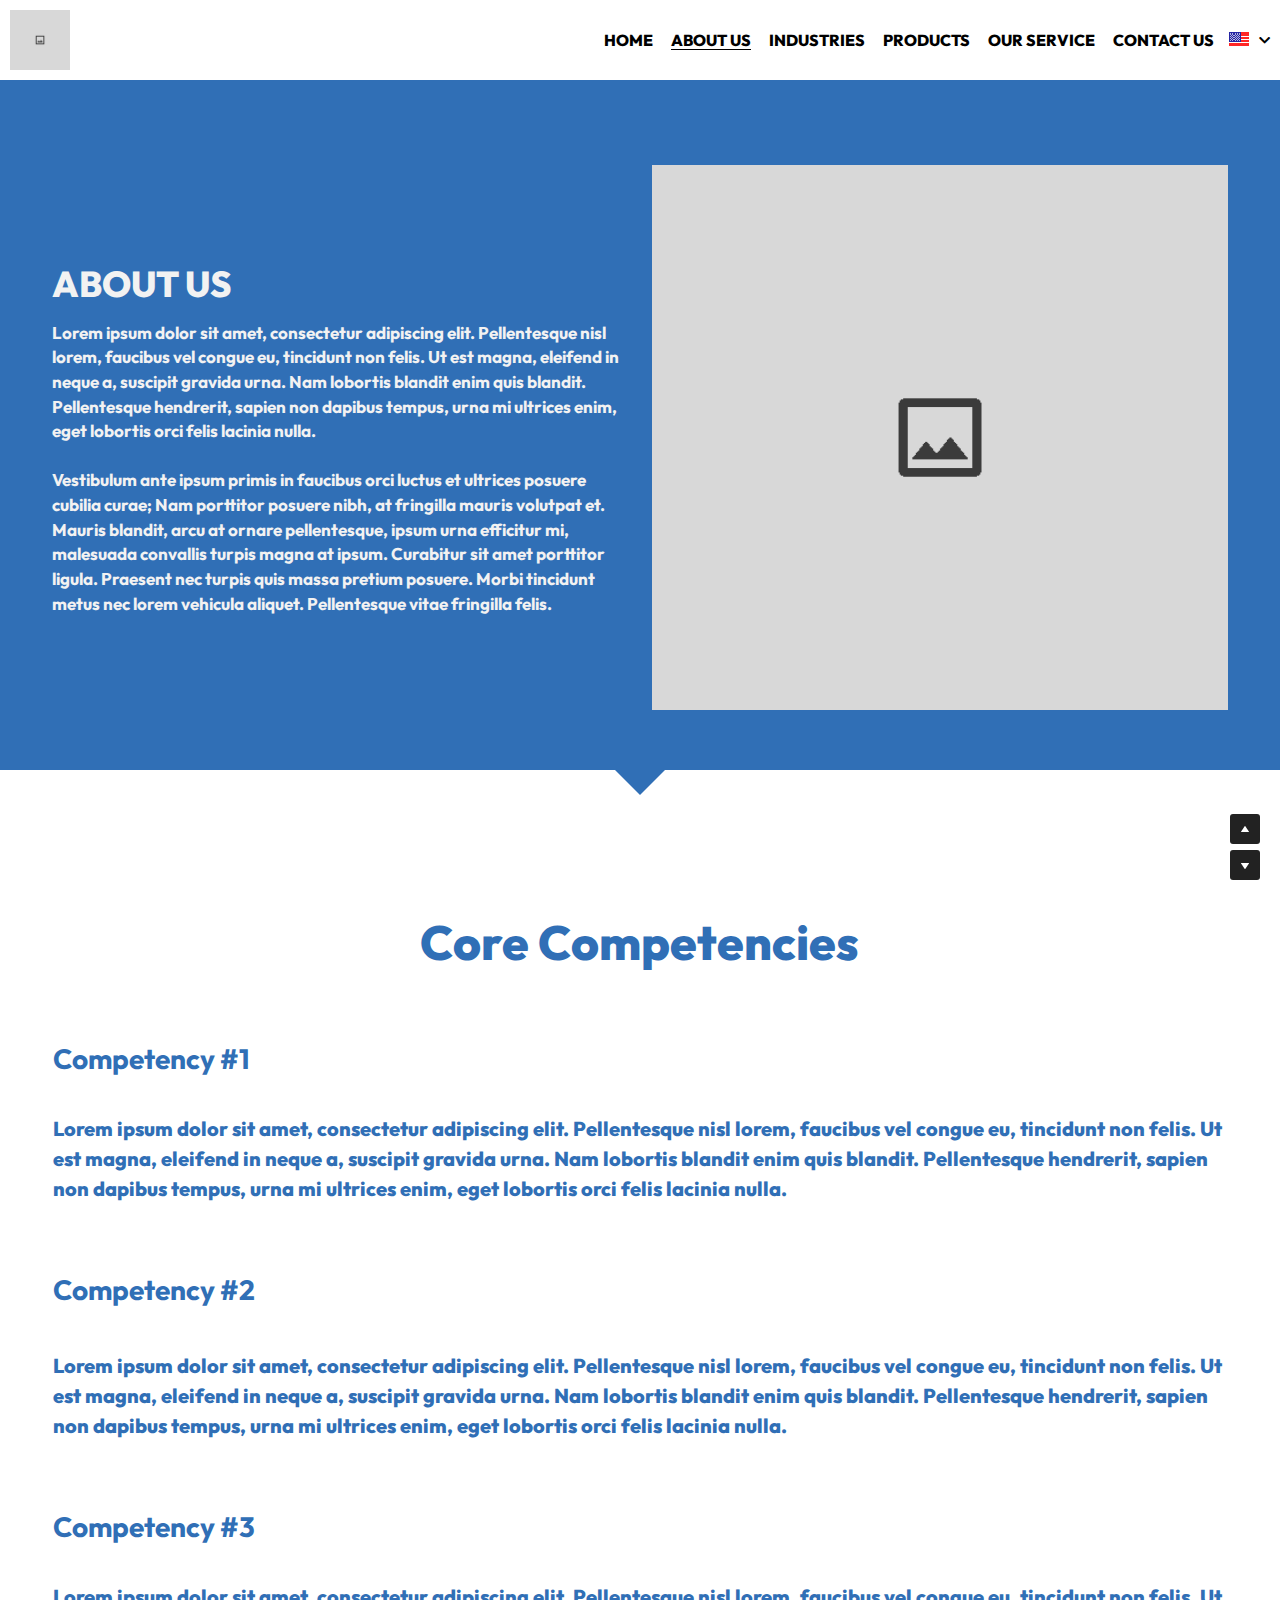
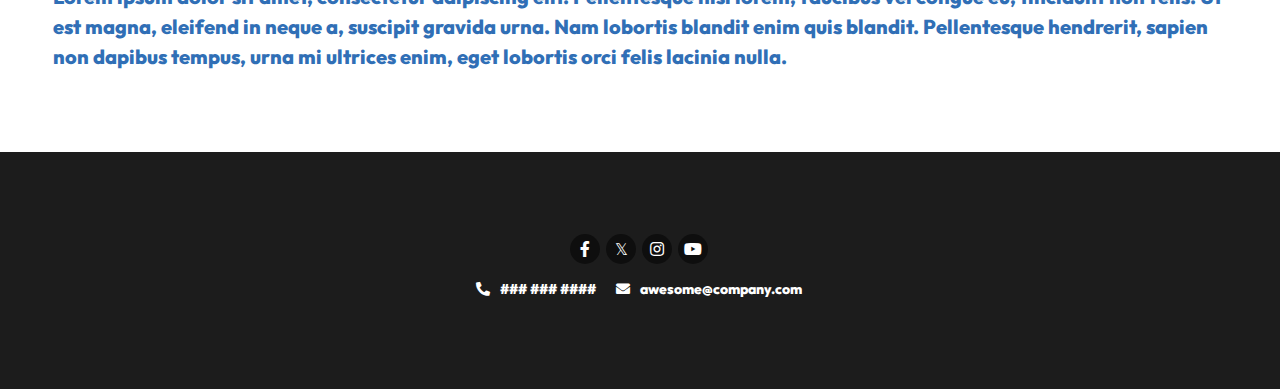
==== about-us.html @ c6595196 "Add home and about us page" ====
<!DOCTYPE html>
<html lang="en">
<head>
<meta charset=utf-8>
<title>ABOUT US - AWESOME COMPANY</title>
<meta content="width=device-width,initial-scale=1.0,user-scalable=yes,minimum-scale=1.0,maximum-scale=3.0" id=viewport name=viewport>
<link rel="stylesheet" href="fonts.css">
<link rel="stylesheet" href="base.css">
<style>
.s-s6-wrapper .s-section .s-row .s-row-content .s-col.col-6 {
width: 50%;
transition: all 0.2s ease-in;
}

.s-s6-wrapper
.s-section
.s-row
.s-row-content
.s-col
.col-list.col-align-center {
-webkit-justify-content: center;
justify-content: center;
}


.s-s6-wrapper
.s-section
.s-row
.s-row-content
.s-col
.col-list
.s-element
.s-element-content
.s-block
.s-ratio-box {
max-width: 100%;
}

@media only screen and (max-width: 727px) {
.s-s6-wrapper .s-section .s-row .s-row-content {
display: inline-block;
width: 100%;
}
.s-s6-wrapper .s-section .s-row .s-row-content .s-col.col-6 {
width: 100%;
}
}

#s-content h2 {
font-size: 36px;
}
#s-content h1,
#s-content h2,
#s-content h4 {
line-height: inherit;
font-weight: inherit;
}
#s-content .s-component.s-text .s-text-font-size-over-default,
#s-content .s-component.s-text .s-text-font-size-over-default span {
line-height: 1.5;
}
#s-content .s-component.s-text .s-text-font-size-over-default span strong {
line-height: inherit;
}
#s-content .s-component.s-text .s-text-font-size-over-40,
#s-content .s-component.s-text .s-text-font-size-over-40 span {
line-height: 1.3;
}
@media only screen and (max-width: 728px) {
#s-content .s-component.s-text .s-text-font-size-over-40,
#s-content .s-component.s-text .s-text-font-size-over-40 span {
font-size: 40px !important;
line-height: 1.25;
}
}
@media only screen and (max-width: 479px) {
#s-content h2 {
font-size: 24px;
}
}
.s-text .s-component-content {
word-wrap: break-word;
}
.s-text .s-component-content strong {
font-weight: 700;
}



.s-ratio-box img {
position: absolute;
top: 0;
left: 0;
height: 100%;
display: block;
}

@media only screen and (min-width: 728px) {
#s-content .s-section .vertical-align-middle {
display: -webkit-flex;
display: flex;
}
#s-content .s-section .vertical-align-middle > div.s-col {
-webkit-align-self: center;
align-self: center;
}
}

.s-component.s-social-media ul.s-social-media-buttons .s-social-media-button {
display: inline-block;
zoom: 1;
vertical-align: top;
}
.s-component.s-social-media ul.s-social-media-buttons .s-social-icon {
text-align: center;
color: #fff;
background: rgba(0, 0, 0, 0.3);
text-shadow: none;
border-radius: 2px;
}
.s-component.s-social-media
ul.s-social-media-buttons
.s-social-media-button.s-type-link {
padding: 3px;
}
.s-component.s-social-media
ul.s-social-media-buttons
.s-social-media-button.s-type-link
.s-social-icon {
width: 30px;
height: 30px;
line-height: 30px;
font-size: 16px;
}
.s-component.s-social-media ul.s-social-media-buttons .s-social-icon {
display: -webkit-flex;
display: flex;
-webkit-justify-content: center;
justify-content: center;
-webkit-align-items: center;
align-items: center;
}
.s-component.s-social-media .social-media-contact-list-wrap {
margin: 10px -10px 0;
}
.s-component.s-social-media
.social-media-contact-list-wrap
.social-media-contact-item {
display: -webkit-inline-flex;
display: inline-flex;
margin: 0 10px 10px;
font-size: 14px;
word-break: break-all;
gap: 10px;
}
@media only screen and (max-width: 727px) {
.s-nav {
display: none;
}
}
@media only screen and (max-width: 727px) {
}

@media only screen and (max-width: 727px) {
.navigation-buttons,
.navigation-buttons span.next,
.navigation-buttons span.prev {
display: none;
}
}

.fixed-login-container,
.fixed-multi-lang-container {
background: #613c93;
}
.fixed-login-container {
display: none;
}

@media only screen and (max-width: 727px) {
.s-section:not(.s-slider-section):not(.mobile-no-padding) {
padding: 40px 0;
}
.s-section.s-top-padding-half {
padding-top: 20px;
}
.s-section.s-bottom-padding-none {
padding-bottom: 0;
}
.s-section.s-footer-section {
padding: 40px 0 80px;
}
}
.s-section {
color: #50555c;
}
.s-section,
.s-section .s-component.s-text .s-component-content,
.s-section .s-component.s-text .s-component-content div,
.s-section .s-component.s-text .s-component-content p,
.s-section .s-component.s-text .s-component-content span,
.s-section .s-component.s-text .s-component-content strong {
line-height: 1.45;
}
.s-section.s-bg-light-text-override:not(.new-text-color-logic),
.s-section.s-bg-light-text:not(.new-text-color-logic) {
color: #fff;
}
.s-section.s-bg-light-text-override:not(.new-text-color-logic)
.s-blog-details-blurb,
.s-section.s-bg-light-text-override:not(.new-text-color-logic) .s-blog-info,
.s-section.s-bg-light-text-override:not(.new-text-color-logic) .s-blog-title,
.s-section.s-bg-light-text-override:not(.new-text-color-logic)
.s-ecommerce-card-view-card-name:not(.natural-color),
.s-section.s-bg-light-text-override:not(.new-text-color-logic)
.s-ecommerce-card-view-card-price,
.s-section.s-bg-light-text-override:not(.new-text-color-logic) .s-item-subtitle,
.s-section.s-bg-light-text-override:not(.new-text-color-logic) .s-item-text,
.s-section.s-bg-light-text-override:not(.new-text-color-logic) .s-item-title,
.s-section.s-bg-light-text-override:not(.new-text-color-logic) .s-subtitle,
.s-section.s-bg-light-text-override:not(.new-text-color-logic) .s-title,
.s-section.s-bg-light-text:not(.new-text-color-logic) .s-blog-details-blurb,
.s-section.s-bg-light-text:not(.new-text-color-logic) .s-blog-info,
.s-section.s-bg-light-text:not(.new-text-color-logic) .s-blog-title,
.s-section.s-bg-light-text:not(.new-text-color-logic)
.s-ecommerce-card-view-card-name:not(.natural-color),
.s-section.s-bg-light-text:not(.new-text-color-logic)
.s-ecommerce-card-view-card-price,
.s-section.s-bg-light-text:not(.new-text-color-logic) .s-item-subtitle,
.s-section.s-bg-light-text:not(.new-text-color-logic) .s-item-text,
.s-section.s-bg-light-text:not(.new-text-color-logic) .s-item-title,
.s-section.s-bg-light-text:not(.new-text-color-logic) .s-subtitle,
.s-section.s-bg-light-text:not(.new-text-color-logic) .s-title {
color: #fff;
}
.s-section .s-title-group {
position: relative;
}
.s-section .s-title-group .s-title,
.s-section .s-title-group .s-title .s-component.s-text .s-component-content,
.s-section .s-title-group .s-title .s-component.s-text .s-component-content div,
.s-section .s-title-group .s-title .s-component.s-text .s-component-content p,
.s-section
.s-title-group
.s-title
.s-component.s-text
.s-component-content
span {
line-height: 1.2;
}
.s-section .s-title-group .s-title:not(.s-title-beta-s6) {
margin-bottom: 15px;
}
.s-section .s-title-group .s-subtitle {
margin-bottom: 10px;
}
@media only screen and (min-width: 727px) {
}
.s-section .s-item-text-group .s-item-title {
margin-bottom: 5px;
}
.s-section .s-repeatable {
clear: both;
}
.s-section.s-text-section .s-repeatable-item {
margin-bottom: 35px;
}
.s-section.s-text-section .s-repeatable-item.s-last-row,
.s-section.s-text-section .s-repeatable-item:last-child {
margin-bottom: 0;
}
@media only screen and (max-width: 727px) {
.s-section.s-text-section .s-repeatable-item.columns,
.s-section.s-text-section .s-repeatable-item.columns.s-last-row,
.s-section.s-text-section .s-repeatable-item.columns:last-child {
margin-bottom: 35px;
}
}
@media screen and (max-width: 727px) {
}
.s-section.s-text-section {
text-align: center;
}
.s-section.s-text-section .s-item-text-group {
text-align: left;
}
@media only screen and (min-width: 728px) {
}
@media screen and (min-width: 727px) {
}
.s-section.s-hero-section {
text-align: left;
}
@media screen and (max-width: 727px) {
.s-section.s-hero-section .s-component.s-media {
margin-bottom: 15px;
}
}
.s-section.s-footer-section {
position: relative;
}
.s-section.s-footer-section
.container.s-layout-vertical
.s-component.s-social-media {
margin-bottom: 20px;
}
.s-section.s-footer-section .container .s-component.s-social-media {
padding-top: 4px;
}
.s-section.transition {
transition: padding-bottom 0.5s;
}
.s-floated-components {
font-size: 16px;
}
@-webkit-keyframes s-bouncedelay {
0%,
80%,
to {
-webkit-transform: scale(0);
transform: scale(0);
}
40% {
-webkit-transform: scale(1);
transform: scale(1);
}
}
@keyframes s-bouncedelay {
0%,
80%,
to {
-webkit-transform: scale(0);
transform: scale(0);
}
40% {
-webkit-transform: scale(1);
transform: scale(1);
}
}
@media only screen and (max-width: 768px) {
html {
scrollbar-width: none;
-ms-overflow-style: none;
}
::-webkit-scrollbar {
width: 0;
}
}

.s-nav.navigator .s-navbar-desktop .s-logo {
-webkit-flex-shrink: 0;
flex-shrink: 0;
}
.s-nav.navigator .s-navbar-desktop .s-nav-icons {
display: -webkit-flex;
display: flex;
-webkit-align-items: center;
align-items: center;
}
.s-nav.navigator .s-navbar-desktop .s-nav-icons .s-nav-li {
cursor: pointer;
}
.s-nav.navigator .s-navbar-desktop .s-nav-icons.s-nav-items-and-links {
-webkit-flex-grow: 0 !important;
flex-grow: 0 !important;
}
.s-nav.navigator
.s-navbar-desktop
.s-nav-icons.s-nav-items-and-links
.s-nav-li {
height: auto !important;
}
.s-nav.navigator
.s-navbar-desktop
.s-nav-icons.s-nav-items-and-links
.s-membership-nav {
padding: 0;
display: inline-block;
}
.s-nav.navigator
.s-navbar-desktop
.s-nav-icons.s-nav-items-and-links
.s-membership-nav
.s-navbar-dropdown {
box-shadow: 0 2px 10px 2px rgba(0, 0, 0, 0.15);
}
.s-nav.navigator .s-navbar-desktop:not(.left) .s-nav-inner .s-logo,
.s-nav.navigator .s-navbar-desktop:not(.left) .s-nav-inner .s-logo-title,
.s-nav.navigator .s-navbar-desktop:not(.left) .s-nav-inner .s-nav-btn > *,
.s-nav.navigator .s-navbar-desktop:not(.left) .s-nav-inner .s-nav-icons,
.s-nav.navigator
.s-navbar-desktop:not(.left)
.s-nav-inner
.s-nav-li
.s-nav-text,
.s-nav.navigator .s-navbar-desktop:not(.left) .s-nav-inner .s-nav-social-media {
opacity: 0;
transition: opacity 0.3s;
}
.s-nav.navigator
.s-navbar-desktop:not(.left)
.s-nav-inner.nav-item-loaded
.s-logo,
.s-nav.navigator
.s-navbar-desktop:not(.left)
.s-nav-inner.nav-item-loaded
.s-logo-title,
.s-nav.navigator
.s-navbar-desktop:not(.left)
.s-nav-inner.nav-item-loaded
.s-nav-btn
> *,
.s-nav.navigator
.s-navbar-desktop:not(.left)
.s-nav-inner.nav-item-loaded
.s-nav-icons,
.s-nav.navigator
.s-navbar-desktop:not(.left)
.s-nav-inner.nav-item-loaded
.s-nav-li
.s-nav-text,
.s-nav.navigator
.s-navbar-desktop:not(.left)
.s-nav-inner.nav-item-loaded
.s-nav-social-media {
opacity: 1;
transition-delay: 1s;
}
.s-nav.navigator
.s-navbar-desktop:not(.left)
.s-nav-inner:not(.nav-item-loaded)
.s-logo,
.s-nav.navigator
.s-navbar-desktop:not(.left)
.s-nav-inner:not(.nav-item-loaded)
.s-logo-title,
.s-nav.navigator
.s-navbar-desktop:not(.left)
.s-nav-inner:not(.nav-item-loaded)
.s-nav-btn
> div,
.s-nav.navigator
.s-navbar-desktop:not(.left)
.s-nav-inner:not(.nav-item-loaded)
.s-nav-li:nth-child(-n + 5)
.s-nav-text {
border-radius: 2px;
-webkit-animation: skeleton-pulse 1.5s ease-in-out 0.5s infinite;
animation: skeleton-pulse 1.5s ease-in-out 0.5s infinite;
}
.s-nav.navigator
.s-navbar-desktop:not(.left)
.s-nav-inner:not(.nav-item-loaded)
.s-logo-title
> *,
.s-nav.navigator
.s-navbar-desktop:not(.left)
.s-nav-inner:not(.nav-item-loaded)
.s-logo
> *,
.s-nav.navigator
.s-navbar-desktop:not(.left)
.s-nav-inner:not(.nav-item-loaded)
.s-nav-btn
.s-button.s-component {
visibility: hidden;
}
.s-nav.navigator
.s-navbar-desktop:not(.left)
.s-nav-inner:not(.nav-item-loaded)
.s-nav-li
* {
color: hsla(0, 0%, 100%, 0) !important;
pointer-events: none;
border: none !important;
}
.s-nav.navigator
.s-navbar-desktop:not(.left)
.s-nav-inner:not(.nav-item-loaded)
.s-nav-li
:after,
.s-nav.navigator
.s-navbar-desktop:not(.left)
.s-nav-inner:not(.nav-item-loaded)
.s-nav-li
:before {
display: none;
}
.s-nav.navigator
.s-navbar-desktop:not(.left)
.s-nav-inner:not(.nav-item-loaded)
.s-nav-li:nth-child(n + 6) {
display: none !important;
}
.s-nav.navigator
.s-navbar-desktop:not(.left).s-bg-dark-text
.s-nav-inner:not(.nav-item-loaded)
.s-logo,
.s-nav.navigator
.s-navbar-desktop:not(.left).s-bg-dark-text
.s-nav-inner:not(.nav-item-loaded)
.s-logo-title,
.s-nav.navigator
.s-navbar-desktop:not(.left).s-bg-dark-text
.s-nav-inner:not(.nav-item-loaded)
.s-nav-btn
> div,
.s-nav.navigator
.s-navbar-desktop:not(.left).s-bg-dark-text
.s-nav-inner:not(.nav-item-loaded)
.s-nav-li:nth-child(-n + 5)
.s-nav-text {
background: rgba(0, 0, 0, 0.08);
}
.s-nav.navigator .s-navbar-desktop .s-nav-inner,
.s-nav.navigator .s-navbar-desktop .s-nav-inner-wrap {
max-width: 100%;
}
.s-nav.navigator .s-navbar-desktop .s-nav-icons {
white-space: nowrap;
}
.s-nav.navigator .s-navbar-desktop .s-nav-icons .s-nav-li:empty {
display: none;
}
.s-nav.navigator .s-navbar-desktop .s-nav-inner .s-nav-link-container {
display: inline-block;
cursor: pointer;
}
.s-nav.navigator
.s-navbar-desktop
.s-nav-inner
.s-nav-link-container
span.s5-inline-switch {
display: inline-block;
vertical-align: middle;
}
.s-nav.navigator .s-navbar-desktop .s-navbar-dropdown {
position: relative;
cursor: pointer;
}
.s-nav.navigator .s-navbar-desktop .s-navbar-dropdown .s-nav-link-container {
display: block;
}
.s-nav.navigator .s-navbar-desktop .s-navbar-dropdown ul {
z-index: 201;
box-sizing: border-box;
min-width: 130px;
max-width: 250px;
}
.s-nav.navigator .s-navbar-desktop .s-logo-image {
display: inline-block;
max-width: 300px;
}
.s-nav.navigator .s-navbar-desktop.s-bg-dark-text .s-nav-li,
.s-nav.navigator .s-navbar-desktop.s-bg-dark-text .s-nav-li a {
color: rgba(0, 0, 0, 0.8);
}
.s-nav.navigator
.s-navbar-desktop:not(.s-navbar-desktop-normal):not(
.not-in-sticky
).s-navbar-desktop-fixed {
position: fixed;
top: 0;
z-index: 210;
}
@media only screen and (max-width: 1280px) {
}
.s-nav.navigator .s-navbar-desktop.s-new-layout .s-nav-li.multi-lang-nav {
margin: 0;
list-style: none;
}
.s-nav.navigator .s-navbar-desktop.s-new-layout.s-new-layout-a .s-icons {
display: -webkit-flex;
display: flex;
-webkit-align-items: center;
align-items: center;
-webkit-flex-shrink: 0;
flex-shrink: 0;
}
.s-nav.navigator
.s-navbar-desktop.s-new-layout.s-new-layout-a
.s-nav-items-and-links
.s-nav-li.multi-lang-nav {
display: inline-block;
}
@media screen and (max-width: 727px) {
}
.s-nav.navigator a:focus {
outline: none;
}

.s-nav.navigator .s-navbar-desktop {
box-sizing: border-box;
}
.s-nav.navigator
.s-navbar-desktop.s-bg-dark-text:not(.s-nav-transparent-desktop)
.s-icons
.s-nav-icons
i,
.s-nav.navigator
.s-navbar-desktop.s-bg-dark-text:not(.s-nav-transparent-desktop)
.s-icons
.s-nav-icons
span,
.s-nav.navigator
.s-navbar-desktop.s-bg-dark-text:not(.s-nav-transparent-desktop)
.s-nav-icons.s-nav-items-and-links
> .s-nav-li
*,
.s-nav.navigator
.s-navbar-desktop.s-bg-dark-text:not(.s-nav-transparent-desktop)
.s-nav-li
.nav-dropdown-popover
.main-panel
li
a,
.s-nav.navigator
.s-navbar-desktop.s-bg-dark-text:not(.s-nav-transparent-desktop)
.s-nav-li
.navbar-collapse-menu,
.s-nav.navigator
.s-navbar-desktop.s-bg-dark-text:not(.s-nav-transparent-desktop)
.s-nav-li
.navbar-collapse-menu
> a,
.s-nav.navigator
.s-navbar-desktop.s-bg-dark-text:not(.s-nav-transparent-desktop)
.s-nav-li
.s-nav-dropdown-item,
.s-nav.navigator
.s-navbar-desktop.s-bg-dark-text:not(.s-nav-transparent-desktop)
.s-nav-li
.s-nav-link-container
> a,
.s-nav.navigator
.s-navbar-desktop.s-bg-dark-text:not(.s-nav-transparent-desktop)
.s-nav-li
.s-nav-link-container
> i,
.s-nav.navigator
.s-navbar-desktop.s-bg-dark-text:not(.s-nav-transparent-desktop)
.s-nav-li
.s-nav-link-container
> span,
.s-nav.navigator
.s-navbar-desktop.s-bg-dark-text:not(.s-nav-transparent-desktop)
.s-nav-social-media
.social-media-contact-list-wrap
span,
.s-nav.navigator
.s-navbar-desktop.s-bg-dark-text:not(.s-nav-transparent-desktop)
.s-nav-social-media
.social-media-link-wrap
a,
.s-nav.navigator
.s-navbar-desktop.s-bg-light-text:not(.s-nav-transparent-desktop)
.s-icons
.s-nav-icons
i,
.s-nav.navigator
.s-navbar-desktop.s-bg-light-text:not(.s-nav-transparent-desktop)
.s-icons
.s-nav-icons
span,
.s-nav.navigator
.s-navbar-desktop.s-bg-light-text:not(.s-nav-transparent-desktop)
.s-nav-icons.s-nav-items-and-links
> .s-nav-li
*,
.s-nav.navigator
.s-navbar-desktop.s-bg-light-text:not(.s-nav-transparent-desktop)
.s-nav-li
.nav-dropdown-popover
.main-panel
li
a,
.s-nav.navigator
.s-navbar-desktop.s-bg-light-text:not(.s-nav-transparent-desktop)
.s-nav-li
.navbar-collapse-menu,
.s-nav.navigator
.s-navbar-desktop.s-bg-light-text:not(.s-nav-transparent-desktop)
.s-nav-li
.navbar-collapse-menu
> a,
.s-nav.navigator
.s-navbar-desktop.s-bg-light-text:not(.s-nav-transparent-desktop)
.s-nav-li
.s-nav-dropdown-item,
.s-nav.navigator
.s-navbar-desktop.s-bg-light-text:not(.s-nav-transparent-desktop)
.s-nav-li
.s-nav-link-container
> a,
.s-nav.navigator
.s-navbar-desktop.s-bg-light-text:not(.s-nav-transparent-desktop)
.s-nav-li
.s-nav-link-container
> i,
.s-nav.navigator
.s-navbar-desktop.s-bg-light-text:not(.s-nav-transparent-desktop)
.s-nav-li
.s-nav-link-container
> span,
.s-nav.navigator
.s-navbar-desktop.s-bg-light-text:not(.s-nav-transparent-desktop)
.s-nav-social-media
.social-media-contact-list-wrap
span,
.s-nav.navigator
.s-navbar-desktop.s-bg-light-text:not(.s-nav-transparent-desktop)
.s-nav-social-media
.social-media-link-wrap
a {
color: var(--itemColor, #fff);
}
.s-nav.navigator
.s-navbar-desktop.s-bg-dark-text.s-nav-highlight-underline
.s-uncollapsed-nav
.s-nav-li.selected.s-navbar-dropdown
.s-nav-dropdown-item:not(
.s-nav-li.s-nav-ellipsis.s-navbar-dropdown .s-nav-dropdown-item
),
.s-nav.navigator
.s-navbar-desktop.s-bg-dark-text.s-nav-highlight-underline
.s-uncollapsed-nav
.s-nav-li.selected:not(.s-navbar-dropdown)
> .s-nav-link-container
> :not(.s-nav-li.s-nav-ellipsis.s-navbar-dropdown .s-nav-dropdown-item),
.s-nav.navigator
.s-navbar-desktop.s-bg-dark-text.s-nav-highlight-underline
.s-uncollapsed-nav
.s-nav-li:hover.s-navbar-dropdown
.s-nav-dropdown-item:not(
.s-nav-li.s-nav-ellipsis.s-navbar-dropdown .s-nav-dropdown-item
),
.s-nav.navigator
.s-navbar-desktop.s-bg-dark-text.s-nav-highlight-underline
.s-uncollapsed-nav
.s-nav-li:hover:not(.s-navbar-dropdown)
> .s-nav-link-container
> :not(.s-nav-li.s-nav-ellipsis.s-navbar-dropdown .s-nav-dropdown-item),
.s-nav.navigator
.s-navbar-desktop.s-bg-light-text.s-nav-highlight-underline
.s-uncollapsed-nav
.s-nav-li.selected.s-navbar-dropdown
.s-nav-dropdown-item:not(
.s-nav-li.s-nav-ellipsis.s-navbar-dropdown .s-nav-dropdown-item
),
.s-nav.navigator
.s-navbar-desktop.s-bg-light-text.s-nav-highlight-underline
.s-uncollapsed-nav
.s-nav-li.selected:not(.s-navbar-dropdown)
> .s-nav-link-container
> :not(.s-nav-li.s-nav-ellipsis.s-navbar-dropdown .s-nav-dropdown-item),
.s-nav.navigator
.s-navbar-desktop.s-bg-light-text.s-nav-highlight-underline
.s-uncollapsed-nav
.s-nav-li:hover.s-navbar-dropdown
.s-nav-dropdown-item:not(
.s-nav-li.s-nav-ellipsis.s-navbar-dropdown .s-nav-dropdown-item
),
.s-nav.navigator
.s-navbar-desktop.s-bg-light-text.s-nav-highlight-underline
.s-uncollapsed-nav
.s-nav-li:hover:not(.s-navbar-dropdown)
> .s-nav-link-container
> :not(.s-nav-li.s-nav-ellipsis.s-navbar-dropdown .s-nav-dropdown-item) {
border-style: solid;
border-color: inherit;
border-width: 0 0 1px;
}
.s-nav.navigator
.s-navbar-desktop.s-bg-dark-text.s-nav-spacing-compact
.s-nav-items-and-links
li
> .s-nav-link-container {
padding: 10px 7px;
}
.s-nav.navigator .s-navbar-desktop.s-bg-dark-text.s-nav-drop-shadow-no {
box-shadow: none;
}
#s-content.s-theme-alignment-center .s-section.s-hero-section .s-media {
text-align: center;
}
#s-content.s-theme-alignment-center .s-section.s-footer-section {
text-align: center;
}
#s-content.s-theme-alignment-center
.s-section.s-footer-section
.container.s-layout-vertical {
text-align: center;
}
#s-content.s-theme-alignment-center .s-title-group {
text-align: center;
z-index: 2;
}
@media only screen and (min-width: 728px) {
.s-section .container {
position: relative;
width: 100%;
margin: 0 auto;
padding: 0;
}
.s-section .container .columns {
float: left;
display: inline;
margin-left: 1.04166666%;
margin-right: 1.04166666%;
}
.s-section .container .columns.no-float {
display: inline-block;
vertical-align: top;
float: none;
zoom: 1;
}
.s-section .container .sixteen.columns {
width: 97.8166666%;
}
}
@media only screen and (max-width: 727px) {
.s-section .container {
position: relative;
width: 90%;
margin: 0 auto;
padding: 0;
}
.s-section .container .columns {
float: left;
display: inline;
margin-left: 1.04166666%;
margin-right: 1.04166666%;
}
.s-section .container .columns.no-float {
display: inline-block;
vertical-align: top;
float: none;
zoom: 1;
}
.s-section .container .sixteen.columns {
width: 97.8166666%;
}
}
.s-font-title {
font-family: montserrat, sans-serif;
}
.s-font-body {
font-family: montserrat, sans-serif;
}
.s-font-heading {
font-family: montserrat, sans-serif;
}
.s-font-nav_item {
font-family: montserrat, sans-serif;
}
#s-content h1,
#s-content h2 {
margin-bottom: 10px;
}
#s-content h4 {
margin-bottom: 5px;
}
.s-section {
margin: 0 auto;
padding: 60px 0;
display: -webkit-flex;
display: flex;
-webkit-align-items: center;
align-items: center;
}
.s-section.s-top-padding-half {
padding-top: 40px;
}
.s-section.s-bottom-padding-none {
padding-bottom: 0;
}
@media only screen and (max-width: 1023px) {
.s-section .container {
width: 90%;
margin: 0 auto;
}
}
@media only screen and (min-width: 1024px) {
.s-section .container {
width: 84%;
margin: 0 auto;
}
}
.s-section .s-title-group {
margin-bottom: 40px;
}
.s-footer-section .container {
padding-top: 15px;
background-color: transparent;
border-bottom: none;
}
.s-footer-section .s-social-media li {
line-height: 1;
}
.s-social-icon {
border-radius: 100px !important;
}
@media only screen and (max-width: 727px) {
.s-nav {
display: block;
}
.s-navbar-desktop {
display: none;
}
}
.s-section .container {
max-width: 94% !important;
}
.s-section.s-bg-dark {
background: #1c1c1c;
}
.s-section.s-bg-dark:not(.new-text-color-logic) #s-nav,
.s-section.s-bg-dark:not(.new-text-color-logic) #s-nav .s-font-body,
.s-section.s-bg-dark:not(.new-text-color-logic) #s-nav .s-item-subtitle,
.s-section.s-bg-dark:not(.new-text-color-logic) #s-nav .s-subtitle,
.s-section.s-bg-dark:not(.new-text-color-logic) .s-blog-info,
.s-section.s-bg-dark:not(.new-text-color-logic)
.s-ecommerce-card-view-card-price,
.s-section.s-bg-dark:not(.new-text-color-logic) .s-item-subtitle,
.s-section.s-bg-dark:not(.new-text-color-logic) .s-item-text,
.s-section.s-bg-dark:not(.new-text-color-logic) .s-subtitle,
.s-section.s-bg-dark:not(.new-text-color-logic) .s-text-theme-color-1,
.s-section.s-bg-dark:not(.new-text-color-logic) .s-theme-color-1 {
color: rgba(235, 245, 255, 0.5);
}
.s-section.s-bg-dark:not(.new-text-color-logic) #s-nav,
.s-section.s-bg-dark:not(.new-text-color-logic) #s-nav .s-item-title,
.s-section.s-bg-dark:not(.new-text-color-logic) #s-nav .s-title,
.s-section.s-bg-dark:not(.new-text-color-logic) .s-blog-title,
.s-section.s-bg-dark:not(.new-text-color-logic)
.s-ecommerce-card-view-card-name:not(.natural-color),
.s-section.s-bg-dark:not(.new-text-color-logic) .s-item-title,
.s-section.s-bg-dark:not(.new-text-color-logic) .s-title {
color: #fff;
}
.s-section.s-bg-dark.s-bg-light-text:not(.new-text-color-logic) #s-nav,
.s-section.s-bg-dark.s-bg-light-text:not(.new-text-color-logic)
#s-nav
.s-item-title,
.s-section.s-bg-dark.s-bg-light-text:not(.new-text-color-logic) #s-nav .s-title,
.s-section.s-bg-dark.s-bg-light-text:not(.new-text-color-logic) .s-blog-title,
.s-section.s-bg-dark.s-bg-light-text:not(.new-text-color-logic)
.s-ecommerce-card-view-card-name:not(.natural-color),
.s-section.s-bg-dark.s-bg-light-text:not(.new-text-color-logic) .s-item-title,
.s-section.s-bg-dark.s-bg-light-text:not(.new-text-color-logic) .s-title {
color: #e8eaec;
}
.s-section.s-bg-dark.s-bg-light-text:not(.new-text-color-logic) #s-nav,
.s-section.s-bg-dark.s-bg-light-text:not(.new-text-color-logic)
#s-nav
.s-font-body,
.s-section.s-bg-dark.s-bg-light-text:not(.new-text-color-logic)
#s-nav
.s-item-subtitle,
.s-section.s-bg-dark.s-bg-light-text:not(.new-text-color-logic)
#s-nav
.s-subtitle,
.s-section.s-bg-dark.s-bg-light-text:not(.new-text-color-logic) .s-blog-info,
.s-section.s-bg-dark.s-bg-light-text:not(.new-text-color-logic)
.s-ecommerce-card-view-card-price,
.s-section.s-bg-dark.s-bg-light-text:not(.new-text-color-logic)
.s-item-subtitle,
.s-section.s-bg-dark.s-bg-light-text:not(.new-text-color-logic) .s-item-text,
.s-section.s-bg-dark.s-bg-light-text:not(.new-text-color-logic) .s-subtitle,
.s-section.s-bg-dark.s-bg-light-text:not(.new-text-color-logic)
.s-text-theme-color-1,
.s-section.s-bg-dark.s-bg-light-text:not(.new-text-color-logic)
.s-theme-color-1 {
color: #ececec;
}

</style>
<style data-emotion="css 1ye2b1h" data-s>.css-1ye2b1h.s-nav.navigator .s-navbar-desktop{background:#fff;box-sizing:border-box}.css-1ye2b1h.s-nav.navigator .s-navbar-desktop .s-nav-icons>.s-nav-li,.css-1ye2b1h.s-nav.navigator .s-navbar-desktop .s-uncollapsed-nav>.s-nav-li{font-size:100%}.css-1ye2b1h.s-nav.navigator .s-navbar-desktop .s-navbar-dropdown>ul{background:#fff;border-bottom-right-radius:4px;border-bottom-left-radius:4px}.css-1ye2b1h.s-nav.navigator .s-navbar-desktop.s-navbar-desktop-fixed:not(.is-not-sticky-navbar){top:0;left:0px;width:calc(100% - 0px)}.css-1ye2b1h.s-nav.navigator .s-navbar-desktop .s-nav-items-and-links{-webkit-box-flex:1;-webkit-flex-grow:1;-ms-flex-positive:1;flex-grow:1;text-align:right}.css-1ye2b1h.s-nav.navigator .s-navbar-desktop .s-nav-items-and-links li{display:inline-block}.css-1ye2b1h.s-nav.navigator .s-navbar-desktop .s-nav-items-and-links li a{font-weight:bold}.css-1ye2b1h.s-nav.navigator .s-navbar-desktop.topBar .s-nav-inner .s-nav-inner-wrap{display:-webkit-box;display:-webkit-flex;display:-ms-flexbox;display:flex;position:relative;-webkit-align-items:center;-webkit-box-align:center;-ms-flex-align:center;align-items:center}.css-1ye2b1h.s-nav.navigator .s-navbar-desktop .s-logo .s-image{max-width:240px}.css-1ye2b1h.s-nav.navigator .s-navbar-desktop .s-logo-image{margin:0 10px 0 0}.css-1ye2b1h.s-nav.navigator .s-navbar-desktop .s-logo-image img{max-height:60px}.css-1ye2b1h.s-nav.navigator .s-navbar-desktop.s-navbar-desktop-normal .s-nav-inner{visibility:hidden;opacity:0}@media screen and (min-width:728px){.css-1ye2b1h.s-nav.navigator .s-navbar-desktop.s-navbar-desktop-fixed{display:block}}.css-1ye2b1h.s-nav.navigator .s-navbar-desktop .s-nav-inner-wrap>:first-child{margin-left:0;padding-left:0}.css-1ye2b1h.s-nav.navigator .s-navbar-desktop .s-nav-inner-wrap>:last-child{margin-right:0;padding-right:0}.css-1ye2b1h.s-nav.navigator .s-navbar-desktop .s-nav-inner,.css-1ye2b1h.s-nav.navigator .s-navbar-desktop .s-nav-inner-wrap{margin:auto}.css-1ye2b1h.s-nav.navigator .s-navbar-desktop .s-nav-inner-wrap>:last-child.s-nav-items-and-links .s-uncollapsed-nav li:nth-last-child(1) .s-nav-link-container,.css-1ye2b1h.s-nav.navigator .s-navbar-desktop .s-nav-inner-wrap>:last-child.s-nav-items-and-links .s-uncollapsed-nav li:nth-last-child(2) .s-nav-link-container{padding-right:0}.css-1ye2b1h.s-nav.navigator .s-navbar-desktop .s-nav-inner-wrap>:last-child.s-icons>:last-child.s-nav-icons>:last-child.multi-lang-nav-container>.multi-lang-nav>.s-nav-dropdown>.s-nav-link-container{padding-right:0}.css-1ye2b1h.navigator .s-new-layout:not(.s-new-layout-g):not(.topBlock) .s-nav-inner-wrap{padding:10px}@media screen and (max-width:727px){.css-1ye2b1h.s-nav.navigator .s-navbar-desktop{display:none}}</style><style data-emotion="css fisrrk" data-s>.css-fisrrk{position:relative}.s-navbar-desktop-fixed .css-fisrrk{position:relative}</style><style data-emotion="css 16en5av" data-s>.css-16en5av{font-size:17px}.css-16en5av .s-section:not(.s-grid-section):not(.s-store-section) .container{z-index:4}.css-16en5av .s-section:not(.s-slider-section) .container{width:1200px}#s-content .css-16en5av h2{font-size:36px}#s-content .css-16en5av h1 span,#s-content .css-16en5av h2 span{line-height:1.4}.css-16en5av .s-section,.css-16en5av .s-footer-section .s-footer-text,.css-16en5av .s-item-text{font-size:17px}.css-16en5av .s-footer-section.s-bg-dark:not(.new-text-color-logic) .s-footer-text{color:#fff}.css-16en5av .s-title{color:#1D2023}.css-16en5av .s-subtitle{color:#000000}.css-16en5av .s-item-title{color:#1D2023}.css-16en5av .s-item-text,.css-16en5av .s-footer-text{color:#50555c}</style>

<style id=s927011-1>@keyframes antSlideUpIn{0%{opacity:0;transform-origin:0% 0%;transform:scaleY(0.8)}100%{opacity:1;transform-origin:0% 0%;transform:scaleY(1)}}@keyframes antSlideUpOut{0%{opacity:1;transform-origin:0% 0%;transform:scaleY(1)}100%{opacity:0;transform-origin:0% 0%;transform:scaleY(0.8)}}@keyframes antPickerSlideDownIn{0%{opacity:0;transform-origin:100% 100%;transform:scaleY(0.8)}100%{opacity:1;transform-origin:100% 100%;transform:scaleY(1)}}@keyframes antPickerSlideDownOut{0%{opacity:1;transform-origin:100% 100%;transform:scaleY(1)}100%{opacity:0;transform-origin:100% 100%;transform:scaleY(0.8)}}@keyframes antFadeIn{0%{opacity:0}100%{opacity:1}}@keyframes antFadeOut{0%{opacity:1}100%{opacity:0}}@keyframes antMoveDownIn{0%{transform-origin:0 0;transform:translateY(100%);opacity:0}100%{transform-origin:0 0;transform:translateY(0%);opacity:1}}@keyframes antMoveDownOut{0%{transform-origin:0 0;transform:translateY(0%);opacity:1}100%{transform-origin:0 0;transform:translateY(100%);opacity:0}}@keyframes antMoveLeftIn{0%{transform-origin:0 0;transform:translateX(-100%);opacity:0}100%{transform-origin:0 0;transform:translateX(0%);opacity:1}}@keyframes antMoveLeftOut{0%{transform-origin:0 0;transform:translateX(0%);opacity:1}100%{transform-origin:0 0;transform:translateX(-100%);opacity:0}}@keyframes antMoveRightIn{0%{opacity:0;transform-origin:0 0;transform:translateX(100%)}100%{opacity:1;transform-origin:0 0;transform:translateX(0%)}}@keyframes antMoveRightOut{0%{transform-origin:0 0;transform:translateX(0%);opacity:1}100%{transform-origin:0 0;transform:translateX(100%);opacity:0}}@keyframes antMoveUpIn{0%{transform-origin:0 0;transform:translateY(-100%);opacity:0}100%{transform-origin:0 0;transform:translateY(0%);opacity:1}}@keyframes antMoveUpOut{0%{transform-origin:0 0;transform:translateY(0%);opacity:1}100%{transform-origin:0 0;transform:translateY(-100%);opacity:0}}@keyframes loadingCircle{0%{transform-origin:50% 50%;transform:rotate(0deg)}100%{transform-origin:50% 50%;transform:rotate(360deg)}}@keyframes antSlideUpIn{0%{opacity:0;transform-origin:0% 0%;transform:scaleY(0.8)}100%{opacity:1;transform-origin:0% 0%;transform:scaleY(1)}}@keyframes antSlideUpOut{0%{opacity:1;transform-origin:0% 0%;transform:scaleY(1)}100%{opacity:0;transform-origin:0% 0%;transform:scaleY(0.8)}}@keyframes antSlideDownIn{0%{opacity:0;transform-origin:100% 100%;transform:translate3d(0,15px,0)}100%{opacity:1;transform-origin:100% 100%;transform:translate3d(0,0,0)}}@keyframes antSlideDownOut{0%{opacity:1;transform-origin:100% 100%;transform:translate3d(0,0,0)}100%{opacity:0;transform-origin:100% 100%;transform:translate3d(0,15px,0)}}@keyframes antSlideLeftIn{0%{opacity:0;transform-origin:0% 0%;transform:scaleX(0.8)}100%{opacity:1;transform-origin:0% 0%;transform:scaleX(1)}}@keyframes antSlideLeftOut{0%{opacity:1;transform-origin:0% 0%;transform:scaleX(1)}100%{opacity:0;transform-origin:0% 0%;transform:scaleX(0.8)}}@keyframes antSlideRightIn{0%{opacity:0;transform-origin:100% 0%;transform:scaleX(0.8)}100%{opacity:1;transform-origin:100% 0%;transform:scaleX(1)}}@keyframes antSlideRightOut{0%{opacity:1;transform-origin:100% 0%;transform:scaleX(1)}100%{opacity:0;transform-origin:100% 0%;transform:scaleX(0.8)}}@keyframes antSwingIn{0%,100%{transform:translateX(0)}20%{transform:translateX(-10px)}40%{transform:translateX(10px)}60%{transform:translateX(-5px)}80%{transform:translateX(5px)}}@keyframes sZoomIn{0%{opacity:0;transform:scale(0.2)}100%{opacity:1;transform:scale(1)}}@keyframes sZoomOut{0%{transform:scale(1)}100%{opacity:0;transform:scale(0.2)}}@keyframes sZoomBigIn{0%{opacity:0;transform:scale(0.9)}100%{transform:scale(1)}}@keyframes sZoomBigOut{0%{transform:scale(1)}100%{opacity:0;transform:scale(0.9)}}@keyframes sZoomUpIn{0%{opacity:0;transform-origin:50% 0%;transform:scale(0.8)}100%{transform-origin:50% 0%;transform:scale(1)}}@keyframes sZoomUpOut{0%{transform-origin:50% 0%;transform:scale(1)}100%{opacity:0;transform-origin:50% 0%;transform:scale(0.8)}}@keyframes sZoomLeftIn{0%{opacity:0;transform-origin:0% 50%;transform:scale(0.8)}100%{transform-origin:0% 50%;transform:scale(1)}}@keyframes sZoomLeftOut{0%{transform-origin:0% 50%;transform:scale(1)}100%{opacity:0;transform-origin:0% 50%;transform:scale(0.8)}}@keyframes sZoomRightIn{0%{opacity:0;transform-origin:100% 50%;transform:scale(0.8)}100%{transform-origin:100% 50%;transform:scale(1)}}@keyframes sZoomRightOut{0%{transform-origin:100% 50%;transform:scale(1)}100%{opacity:0;transform-origin:100% 50%;transform:scale(0.8)}}@keyframes sZoomDownIn{0%{opacity:0;transform-origin:50% 100%;transform:scale(0.8)}100%{transform-origin:50% 100%;transform:scale(1)}}@keyframes sZoomDownOut{0%{transform-origin:50% 100%;transform:scale(1)}100%{opacity:0;transform-origin:50% 100%;transform:scale(0.8)}}
</style>


<meta name=referrer content=no-referrer><link defer href="./assets/images/placeholder.png" rel="shortcut icon" type=image/x-icon><style>

.sf-hidden{display:none!important}</style>
</head>
<body>
<div data-id=27653728 id=s-page-container>
<style class=sf-hidden>
.css-5uw5jt .s-section:not(.s-slider-section):not(.s-grid-section),
.css-5uw5jt .s-grid-section:not(._wide),
.css-5uw5jt .s-new-grid-section {
padding-top: 75px;
padding-bottom: 75px;
}

.css-1ybryyc {
display: inline-block;
width: 22px;
height: 16px;
cursor: pointer;
background: url("./assets/images/flag-us.png") center center/cover no-repeat;
image-rendering: pixelated;
opacity: 0.85;
}


.css-g6n6xt
.s-section:not(.s-slider-section):not(.s-grid-section):not(
.s-new-gallery-section
):not(.s-blog-section):not(.s-store-section):not(.s-new-media-section):not(
.s-accordion-section
) {
display: -webkit-box;
display: -webkit-flex;
display: -ms-flexbox;
display: flex;
-webkit-box-pack: center;
-webkit-justify-content: center;
-ms-flex-pack: center;
justify-content: center;
-webkit-align-items: center;
-webkit-box-align: center;
-ms-flex-align: center;
align-items: center;
padding-top: 75px !important;
padding-bottom: 75px !important;
}
.css-g6n6xt
.s-section:not(.s-slider-section):not(.s-grid-section):not(
.s-new-gallery-section
):not(.s-blog-section):not(.s-store-section):not(.s-new-media-section):not(
.s-accordion-section
)
.container {
margin: 0 3%;
max-width: 94%;
box-sizing: border-box;
width: 1200px !important;
}
.css-1ykyyu6.s-section-shape.s-first-section-arrow:not(
._on-top-of-second-section
) {
position: absolute;
bottom: 0;
width: 100%;
left: 0;
}
.css-1ykyyu6.s-section-shape.s-first-section-arrow:not(
._on-top-of-second-section
)
.shape1,
.css-1ykyyu6.s-section-shape.s-first-section-arrow:not(
._on-top-of-second-section
)
.shape2 {
position: absolute;
bottom: 0;
width: 50%;
height: 0;
box-sizing: border-box;
}
.css-1ykyyu6.s-section-shape.s-first-section-arrow:not(
._on-top-of-second-section
)
.shape1 {
left: 0;
border-right-color: transparent !important;
}
.css-1ykyyu6.s-section-shape.s-first-section-arrow:not(
._on-top-of-second-section
)
.shape2 {
right: 0;
border-left-color: transparent !important;
}
.css-1ykyyu6.s-section-shape.s-first-section-arrow:not(
._on-top-of-second-section
) {
height: 25px;
width: 100%;
z-index: 100;
}
.css-1ykyyu6.s-section-shape.s-first-section-arrow:not(
._on-top-of-second-section
)
.shape1,
.css-1ykyyu6.s-section-shape.s-first-section-arrow:not(
._on-top-of-second-section
)
.shape2 {
border-width: 0 25px 25px 25px;
border-color: #ffffff;
border-style: solid;
}
</style>
<div data-hypernova-key=SiteBootstrapper data-hypernova-id=94ddfcf5-297c-43b3-bd15-b3153f7b0371 data-hypernova-emotion-id=1iof6v2,5uw5jt,g6n6xt,pfa0it,1ykyyu6>
<div id=s-page-client-container>
<div>
<div>
<div id=s-content class="s-variation-default s-custom-colors s-animation-image_link_hover-zoom_in s-font-body-outfit s-font-title-outfit s-font-heading-outfit s-font-button-outfit s-font-nav_item-outfit s-font-nav_dropdown-outfit s-font-weight-800-body-outfit s-font-weight-800-title-outfit s-font-weight-heading-default s-font-weight-800-button-outfit s-font-weight-800-nav_item-outfit s-font-weight-800-nav_dropdown-outfit s-template-s5-theme s-theme-alignment-center s-site-page-content" style="padding-bottom:0px">
<div style="margin:auto">
<div class=social-thumbnail>
<div style="display:none">
</div>
</div>
<div>
<style id=color-style-tag class=sf-hidden>

.s-custom-colors
.s-component.s-social-media
ul.s-social-media-buttons
.s-social-icon {
background: rgba(0, 0, 0, 0.5);
}
.s-custom-colors {
--main-color: #000000;
}
.s-custom-colors .navigator {
border-color: #c9c9c9;
}
</style>
<style
id=font-style-tag
class=sf-hidden
> 
#s-content.s-font-body-outfit
.s-font-body {
font-family: "outfit", sans-serif;
}
#s-content.s-font-weight-800-body-outfit .s-font-body {
font-weight: 800;
}
#s-content.s-font-weight-800-body-outfit .s-font-body p {
font-weight: 800;
}
#s-content.s-font-title-outfit .s-font-title {
font-family: "outfit", sans-serif;
}
#s-content.s-font-weight-800-title-outfit .s-font-title {
font-weight: 800;
}
#s-content.s-font-weight-800-title-outfit .s-font-title p {
font-weight: 800;
}
#s-content.s-font-heading-outfit .s-font-heading {
font-family: "outfit", sans-serif;
}

#s-content.s-font-nav_item-outfit .s-font-nav_item {
font-family: "outfit", sans-serif;
}
#s-content.s-font-weight-800-nav_item-outfit .s-font-nav_item {
font-weight: 800;
}
h1,
h2,
h4 {
font-weight: 800;
}
</style></div><div name=topBar font-size=100% type=NavTheme id=f_a7eefaef-c78a-4fe1-925d-f515062961c4 class="s-nav navigator css-1ye2b1h css-1czhphh0" style="--borderColor:#000;--textColor:#000000;--blockTextColor:#000000;--blockBackgroundColor:#cccccc;--itemColor:#000"><div class="s-navbar-desktop s-navbar-desktop-normal s-bg-dark-text s-new-layout topBar s-new-layout-a s-nav-spacing-compact s-nav-highlight-underline s-nav-drop-shadow-no s-nav-sticky-drop-shadow-default has-new-layout has-image2"><div class="s-nav-inner nav-item-loaded"><div class=s-nav-inner-wrap><div class=s-logo><div class="css-fisrrk css-16fw83s0"><div class=s-logo-image-normal><div class="s-logo-image image1"><div class="s-component s-image"><div><div class=s-component-content><div class=s-img-wrapper>
<img src='./assets/images/placeholder.png' alt="broken image" title class=crop-default data-description data-image-link=javascript:void(0); width=300 height=300 style="width:auto;height:auto;background-blend-mode:normal!important;background-clip:content-box!important;background-position:50% 50%!important;background-color:rgba(0,0,0,0)!important;background-image:'./assets/images/placeholder.png' !important;background-size:100% 100%!important;background-origin:content-box!important;background-repeat:no-repeat!important">
</div>
</div>
</div></div></div></div></div></div></div></div></div><div class="s-navbar-desktop s-navbar-desktop-fixed s-bg-dark-text s-new-layout topBar s-new-layout-a s-nav-spacing-compact s-nav-highlight-underline s-nav-drop-shadow-no s-nav-sticky-drop-shadow-default has-new-layout has-image2 navbar-sticky _show"><div class="s-nav-inner nav-item-loaded"><div class="s-nav-inner-wrap reset-center-nav-items" style="min-height:unset"><div class=s-logo><div class="css-fisrrk css-16fw83s0"><div class=s-logo-image-normal><div class="s-logo-image image1"><div class="s-component s-image"><div>
<div class=s-component-content>
<div class=s-img-wrapper>
<img src='assets/images/placeholder.png' alt="broken image" title class=crop-default data-description data-image-link=javascript:void(0); width=300 height=300 style="width:auto;height:auto;background-blend-mode:normal!important;background-clip:content-box!important;background-position:50% 50%!important;background-color:rgba(0,0,0,0)!important;background-image: './assets/images/placeholder.png'!important;background-size:100% 100%!important;background-origin:content-box!important;background-repeat:no-repeat!important">
</div>
</div>
</div>
</div>
</div>
</div>
</div></div>
<div class=s-nav-items-and-links>
<ul class=s-uncollapsed-nav>
<li class="s-nav-li">
<div class="s-nav-link-container">
<a target=_self href="./index.html">
<span class="s-font-nav_item s-nav-text">HOME</span>
</a>
</div>
</li>
<li class="s-nav-li selected">
<div class="s-nav-link-container">
<a target="_self" href="./about-us.html">
<span class="s-font-nav_item s-nav-text">ABOUT US</span>
</a>
</div>
</li>
<li class="s-nav-li">
<div class="s-nav-link-container">
<a target=_self href="./industries.html">
<span class="s-font-nav_item s-nav-text">INDUSTRIES</span>
</a>
</div>
</li>
<li class="s-nav-li">
<div class="s-nav-link-container">
<a target="_self" href="./products.html">
<span class="s-font-nav_item s-nav-text">PRODUCTS</span>
</a>
</div>
</li>
<li class="s-nav-li">
<div class="s-nav-link-container">
<a target=_self href="./service.html">
<span class="s-font-nav_item s-nav-text">OUR SERVICE</span></a></div>
</li>
<li class="s-nav-li">
<div class="s-nav-link-container">
<a target=_self href="./contact-us.html">
<span class="s-font-nav_item s-nav-text">CONTACT US</span></a></div>
</li>
<li class="s-nav-li s-nav-ellipsis hidden s-navbar-dropdown _down sf-hidden">
</ul>
</div>
<div class=s-icons><ul class="s-nav-icons s-nav-items-and-links"><li class="s-nav-li multi-lang-nav-container" style="display:inline-block;margin:0px"><ul class="s-nav-li multi-lang-nav"><li class="s-nav-dropdown s-membership-nav s-navbar-dropdown _down"><div class=s-nav-link-container><span class=s5-inline-switch><span class="s-font-body s-nav-dropdown-text" style="display:flex;align-items:center"><span style="display:flex;align-items:center"><span class=s-nav-icon><div class="css-1ybryyc css-cpehlv0"></div></span></span>&nbsp;<i style="display:inline" class="fa drop-down-icon-bold fas fa-chevron-down"></i></span></span></div><ul class="s-nav-li s-navbar-dropdown multi-lang-ul" style="display:none"></ul></ul></ul></div></div></div></div><div class="s-navbar-mobile-header sf-hidden"></div></div><div class="css-16en5av css-19wxzq60"><div class=s-navbar-container><div class="navbar-drawer-bar sf-hidden"></div><div id=navbar-drawer-mask class=sf-hidden></div><div class="navbar-drawer bottom-border sf-hidden"></div><div class="mobile-actions sf-hidden"></div></div><div class=page-wrapper style="min-height:calc(0px + 100vh)"><div style="display:block"><div><iframe id=s-map-skeleton_f_6a938814-b9e5-416a-abf9-83eb33a087a9 height=250 scrolling=no frameborder=0 style="display:none;position:absolute;z-index:1"></iframe></div></div><ul style="display:block" class="slides s-page-3"><li class="slide s-section-1 s-first-visible-section css-1lyfuyp s-s6-wrapper css-g6n6xt" id=section-f_d5734a4b-cb85-4bd8-bcf0-d1137698c856><div class=waypoint></div><div class="section-anchor"></div><div><div class="lazyloaded transition s-section s6-section s-top-padding-half s-bottom-padding-none s-no-bg s-bg-dark s-bg-light-text s-new-hero-section s-hero-section _animate-background background-image" style="background-color:rgb(48,111,182)" data-react-style='{"backgroundColor":"#306fb6"}'><div class=container><div><div id=f_7bc8db38-d8e7-4233-834a-7474eabb6e6b class=s-row position=0,0><div class="s-row-content vertical-align-middle"><div id=40264b50-9a5a-4afb-b5d8-9e9507693fd5 position=0,0,0 class="s-col col-6"><div class="col-list col-align-center"><div id=8056047c-6ca5-41cb-84b8-f45eec6ab2c8 class=s-element-blockcomponentitem position=0,0,0,0><div id=8056047c-6ca5-41cb-84b8-f45eec6ab2c8 position=0,0,0,0 class=s-element columnssize=2 elementssize=1><div class=s-element-content><div class="s-component s-block s-block-title s-block-blockcomponentitem"> <div><div><div class="s-block-item-inner clearfix" style="position:relative"><div><div class=s-item-title><div class="s-component s-text"><div><div class="s-component-content s-font-heading" style="white-space:pre-wrap"><div><div class=s-rich-text-wrapper style="display:block"><h2 class="s-title s-font-title s-rich-text-wrapper"><span style="color:#f2f2f2">ABOUT US</span></h2><p class="font-size-tag- s-text-font-size-over-" style="font-size:unset"><span style="color:#f2f2f2"><strong>Lorem ipsum dolor sit amet, consectetur adipiscing elit. Pellentesque nisl lorem, faucibus vel congue eu, tincidunt non felis. Ut est magna, eleifend in neque a, suscipit gravida urna. Nam lobortis blandit enim quis blandit. Pellentesque hendrerit, sapien non dapibus tempus, urna mi ultrices enim, eget lobortis orci felis lacinia nulla.</strong></span><p><span style="color:#f2f2f2"><span style="display:inline-block"> </span></span><p class="s-subtitle font-size-tag- s-text-font-size-over-" style="font-size:unset"><span style="color:#f2f2f2"><strong>Vestibulum ante ipsum primis in faucibus orci luctus et ultrices posuere cubilia curae; Nam porttitor posuere nibh, at fringilla mauris volutpat et. Mauris blandit, arcu at ornare pellentesque, ipsum urna efficitur mi, malesuada convallis turpis magna at ipsum. Curabitur sit amet porttitor ligula. Praesent nec turpis quis massa pretium posuere. Morbi tincidunt metus nec lorem vehicula aliquet. Pellentesque vitae fringilla felis.</strong></span></p></div></div></div></div></div></div></div></div></div></div></div></div></div></div></div></div><div id=f65e7e0c-7fd8-4770-8f50-0f2aca7ec3d0 position=0,0,1 class="s-col col-6"><div class="col-list col-align-null"><div id=03e15678-1f09-4298-b2d3-07209b97b68a class=s-element-blockcomponentitem position=0,0,1,0><div id=03e15678-1f09-4298-b2d3-07209b97b68a position=0,0,1,0 class=s-element columnssize=2 elementssize=1><div class=s-element-content><div class="s-component s-block s-block-media s-block-blockcomponentitem"> <div><div><div class="s-block-item-inner clearfix" style="position:relative"><div><div class="s-component s-media"><div><div class=s-component-content><div class=s-img-wrapper><div class=s-ratio-box style="width:100%"><div class=s-ratio-fill style="padding-bottom:94.58%">

</div>

<div class=s-img-wrapper>
<img alt="broken image" title class="crop-default lazyloaded" data-description data-image-link=javascript:void(0); width=485 height=459 style="width:100%;object-fit:fill" aspectratio=fill src="./assets/images/placeholder.png"></div></div></div></div></div></div></div></div></div></div></div></div></div></div></div></div></div></div></div></div></div></div><div class="s-first-section-arrow s-section-shape css-1ykyyu6"><div class=shape1></div><div class=shape2></div></div><li class="slide s-section-2 css-5uw5jt" id=section-f_72ffd5fa-9510-434f-93bd-74811a542c26><div class=waypoint></div><div class="section-anchor"></div><div>
<div class="lazyloaded transition s-no-bg s-new-text-section s-section s-text-section s-new-mobile-layout _animate-background background-image"><div class=container><div class=clearfix><div class="columns sixteen"><div class=s-title-group><div class=s-title><div class="s-component s-text s-animation-page-slide_in"><div><div class="s-component-content s-font-title" style="white-space:pre-wrap"><div class=s-rich-text-wrapper style="display:block"><p class=s-rich-text-wrapper><span style="display:inline-block"> </span><p><span style="display:inline-block"> </span><h1 class="font-size-tag-header-one s-text-font-size-over-40" style="font-size:48px"><span style="color:#306fb6">Core Competencies</span></h1></div></div></div></div></div><div class=s-subtitle><div class="s-component s-text s-animation-page-slide_in"><div></div></div></div></div></div></div><div>
<div class="s-mh s-repeatable"><div class=s-section-item-wrapper><div data-sorting-index=0 class="sixteen columns no-float s-repeatable-item"><div class=s-mhi><div class="s-item-text-group s-animation-page-slide_in"><div class=s-item-title><div class="s-component s-text"><div><div class="s-component-content s-font-heading" style="white-space:pre-wrap"><div class=s-rich-text-wrapper style="display:block"><p class=s-rich-text-wrapper><span style="display:inline-block"> </span><h2 class="font-size-tag-header-two s-text-font-size-over-default" style="font-size:28px"><span style="color:#306fb6"><strong>Competency #1</strong></span></h2></div></div></div></div></div><div class=s-item-text><div class="s-component s-text"><div><div class="s-component-content s-font-body" style="white-space:pre-wrap"><div class=s-rich-text-wrapper style="display:block"><p class=s-rich-text-wrapper><span style="display:inline-block"> </span><h4 class="font-size-tag-header-four s-text-font-size-over-default" style="font-size:20px"><span style="color:#306fb6">Lorem ipsum dolor sit amet, consectetur adipiscing elit. Pellentesque nisl lorem, faucibus vel congue eu, tincidunt non felis. Ut est magna, eleifend in neque a, suscipit gravida urna. Nam lobortis blandit enim quis blandit. Pellentesque hendrerit, sapien non dapibus tempus, urna mi ultrices enim, eget lobortis orci felis lacinia nulla.</span></h4></div></div></div></div></div></div></div></div><div data-sorting-index=1 class="sixteen columns no-float s-repeatable-item"><div class=s-mhi><div class="s-item-text-group s-animation-page-slide_in"><div class=s-item-title><div class="s-component s-text"><div><div class="s-component-content s-font-heading" style="white-space:pre-wrap"><div class=s-rich-text-wrapper style="display:block"><p class=s-rich-text-wrapper><span style="display:inline-block"> </span><h2 class="font-size-tag-header-two s-text-font-size-over-default" style="font-size:28px"><span style="color:#306fb6"><strong>Competency #2</strong></span></h2></div></div></div></div></div><div class=s-item-text><div class="s-component s-text"><div><div class="s-component-content s-font-body" style="white-space:pre-wrap"><div class=s-rich-text-wrapper style="display:block"><h4 class="s-rich-text-wrapper font-size-tag-header-four s-text-font-size-over-default" style="font-size:20px"> <span style="color:#306fb6"><br></span><span style="color:#306fb6">Lorem ipsum dolor sit amet, consectetur adipiscing elit. Pellentesque nisl lorem, faucibus vel congue eu, tincidunt non felis. Ut est magna, eleifend in neque a, suscipit gravida urna. Nam lobortis blandit enim quis blandit. Pellentesque hendrerit, sapien non dapibus tempus, urna mi ultrices enim, eget lobortis orci felis lacinia nulla.</span></h4></div></div></div></div></div></div></div></div><div data-sorting-index=2 class="sixteen columns no-float s-repeatable-item s-last-row"><div class=s-mhi><div class="s-item-text-group s-animation-page-slide_in"><div class=s-item-title><div class="s-component s-text"><div><div class="s-component-content s-font-heading" style="white-space:pre-wrap"><div class=s-rich-text-wrapper style="display:block"><p class=s-rich-text-wrapper><span style="display:inline-block"> </span><h2 class="font-size-tag-header-two s-text-font-size-over-default" style="font-size:28px"><span style="color:#306fb6"><strong>Competency #3</strong></span></h2></div></div></div></div></div><div class=s-item-text><div class="s-component s-text"><div><div class="s-component-content s-font-body" style="white-space:pre-wrap"><div class=s-rich-text-wrapper style="display:block"><p class=s-rich-text-wrapper><span style="display:inline-block"> </span><h4 class="s-rich-text-wrapper font-size-tag-header-four s-text-font-size-over-default" style="text-align:left;font-size:20px"><span style="color:#306fb6">Lorem ipsum dolor sit amet, consectetur adipiscing elit. Pellentesque nisl lorem, faucibus vel congue eu, tincidunt non felis. Ut est magna, eleifend in neque a, suscipit gravida urna. Nam lobortis blandit enim quis blandit. Pellentesque hendrerit, sapien non dapibus tempus, urna mi ultrices enim, eget lobortis orci felis lacinia nulla.</span></h4></div></div></div></div></div></div></div></div></div></div>
</div></div></div>
</div>
</ul></div><div class="navigation-buttons" style="bottom:20px"><span class=prev></span><span class=next></span></div><div id=template-tooltip-container></div><div id=s-footer-section-container><div class="lazyloaded s-bg-dark s-footer-section s-section _animate-background background-image"><div class="container s-layout-vertical"><div class="columns sixteen"><div><div class="s-component s-social-media"><div><div class=s-component-content><ul class=s-social-media-buttons><li class="s-social-media-button s-type-link"><a aria-label=social-media-item class="s-social-icon s-social-icon-social-media-item" href="http://facebook.com/" target=_blank><span class="fab fa-facebook-f"></span></a><li class="s-social-media-button s-type-link"><a aria-label=social-media-item class="s-social-icon s-social-icon-social-media-item" href="http://twitter.com/" target=_blank><span class="fab fa-twitter"></span></a><li class="s-social-media-button s-type-link"><a aria-label=social-media-item class="s-social-icon s-social-icon-social-media-item" href="https://www.instagram.com/" target=_blank>
<span class="fab fa-instagram"></span>
</a>
<li class="s-social-media-button s-type-link">
<a aria-label=social-media-item class="s-social-icon s-social-icon-social-media-item" href="https://youtube.com/" target=_blank>
<span class="fab fa-youtube"></span>
</a></ul><div class=social-media-contact-list-wrap><div class="social-media-contact-item s-footer-text s-font-body"><span><i class="social-contact-icon fas fa-phone-alt"></i></span><span>### ### ####</span></div><div class="social-media-contact-item s-footer-text s-font-body"><span><i class="social-contact-icon fas fa-envelope"></i></span><span>awesome@company.com</span></div></div></div></div></div></div><div class=s-footer-text><div class="s-component s-text s-animation-page-slide_in"><div></div></div></div></div></div></div></div></div></div></div></div></div></div></div>
</div>
---- fonts.css ----
@font-face {
  font-family: "Outfit";
  font-style: normal;
  font-weight: 100;
  src: url("./assets/fonts/QGYvz_MVcBeNP4NJtEtq.woff2") format("woff2");
  unicode-range: U+0000-00FF, U+0131, U+0152-0153, U+02BB-02BC, U+02C6, U+02DA,
    U+02DC, U+0304, U+0308, U+0329, U+2000-206F, U+20AC, U+2122, U+2191, U+2193,
    U+2212, U+2215, U+FEFF, U+FFFD;
}

@font-face {
  font-family: "Outfit";
  font-style: normal;
  font-weight: 200;
  src: url("./assets/fonts/QGYvz_MVcBeNP4NJtEtq.woff2") format("woff2");
  unicode-range: U+0000-00FF, U+0131, U+0152-0153, U+02BB-02BC, U+02C6, U+02DA,
    U+02DC, U+0304, U+0308, U+0329, U+2000-206F, U+20AC, U+2122, U+2191, U+2193,
    U+2212, U+2215, U+FEFF, U+FFFD;
}
@font-face {
  font-family: "Outfit";
  font-style: normal;
  font-weight: 300;
  src: url("./assets/fonts/QGYvz_MVcBeNP4NJtEtq.woff2") format("woff2");
  unicode-range: U+0000-00FF, U+0131, U+0152-0153, U+02BB-02BC, U+02C6, U+02DA,
    U+02DC, U+0304, U+0308, U+0329, U+2000-206F, U+20AC, U+2122, U+2191, U+2193,
    U+2212, U+2215, U+FEFF, U+FFFD;
}
@font-face {
  font-family: "Outfit";
  font-style: normal;
  font-weight: 400;
  src: url("./assets/fonts/QGYvz_MVcBeNP4NJtEtq.woff2") format("woff2");
  unicode-range: U+0000-00FF, U+0131, U+0152-0153, U+02BB-02BC, U+02C6, U+02DA,
    U+02DC, U+0304, U+0308, U+0329, U+2000-206F, U+20AC, U+2122, U+2191, U+2193,
    U+2212, U+2215, U+FEFF, U+FFFD;
}
@font-face {
  font-family: "Outfit";
  font-style: normal;
  font-weight: 500;
  src: url("./assets/fonts/QGYvz_MVcBeNP4NJtEtq.woff2") format("woff2");
  unicode-range: U+0000-00FF, U+0131, U+0152-0153, U+02BB-02BC, U+02C6, U+02DA,
    U+02DC, U+0304, U+0308, U+0329, U+2000-206F, U+20AC, U+2122, U+2191, U+2193,
    U+2212, U+2215, U+FEFF, U+FFFD;
}
@font-face {
  font-family: "Outfit";
  font-style: normal;
  font-weight: 600;
  src: url("./assets/fonts/QGYvz_MVcBeNP4NJtEtq.woff2") format("woff2");
  unicode-range: U+0000-00FF, U+0131, U+0152-0153, U+02BB-02BC, U+02C6, U+02DA,
    U+02DC, U+0304, U+0308, U+0329, U+2000-206F, U+20AC, U+2122, U+2191, U+2193,
    U+2212, U+2215, U+FEFF, U+FFFD;
}

@font-face {
  font-family: "Outfit";
  font-style: normal;
  font-weight: 700;
  src: url("./assets/fonts/QGYvz_MVcBeNP4NJtEtq.woff2") format("woff2");
  unicode-range: U+0000-00FF, U+0131, U+0152-0153, U+02BB-02BC, U+02C6, U+02DA,
    U+02DC, U+0304, U+0308, U+0329, U+2000-206F, U+20AC, U+2122, U+2191, U+2193,
    U+2212, U+2215, U+FEFF, U+FFFD;
}

@font-face {
  font-family: "Outfit";
  font-style: normal;
  font-weight: 800;
  src: url("./assets/fonts/QGYvz_MVcBeNP4NJtEtq.woff2") format("woff2");
  unicode-range: U+0000-00FF, U+0131, U+0152-0153, U+02BB-02BC, U+02C6, U+02DA,
    U+02DC, U+0304, U+0308, U+0329, U+2000-206F, U+20AC, U+2122, U+2191, U+2193,
    U+2212, U+2215, U+FEFF, U+FFFD;
}

@font-face {
  font-family: "open_sans";
  src: url("./assets/fonts/OpenSans-Italic-webfont.f42641eed834f7b97a9499362c6c8855.woff")
    format("woff");
  font-weight: 400;
  font-style: italic;
}
@font-face {
  font-family: "open_sans";
  src: url("./assets/fonts/OpenSans-Light-webfont.45b47f3e9c7d74b80f5c6e0a3c513b23.woff")
    format("woff");
  font-weight: 300;
  font-style: normal;
}
@font-face {
  font-family: "open_sans";
  src: url("./assets/fonts/OpenSans-LightItalic-webfont.b553da506077488bc65289e10841d527.woff")
    format("woff");
  font-weight: 300;
  font-style: italic;
}
@font-face {
  font-family: "open_sans";
  src: url("./assets/fonts/OpenSans-Regular-webfont.79515ad0788973c533405f7012dfeccd.woff")
    format("woff");
  font-weight: 400;
  font-style: normal;
}

/*!
* Font Awesome Free 5.15.3 by @fontawesome - https://fontawesome.com
* License - https://fontawesome.com/license/free (Icons: CC BY 4.0, Fonts: SIL OFL 1.1, Code: MIT License)
*/

@font-face {
  font-family: Font Awesome\ 5 Free;
  font-style: normal;
  font-weight: 400;
  src: url("./assets/fonts/fa-regular-400.f0f8230116992e521526097a28f54066.woff2")
    format("woff2");
}

/*!
* Font Awesome Free 5.15.3 by @fontawesome - https://fontawesome.com
* License - https://fontawesome.com/license/free (Icons: CC BY 4.0, Fonts: SIL OFL 1.1, Code: MIT License)
*/

@font-face {
  font-family: Font Awesome\ 5 Free;
  font-style: normal;
  font-weight: 900;
  src: url("./assets/fonts/fa-solid-900.e8a427e15cc502bef99cfd722b37ea98.woff2")
    format("woff2");
}


/*!
* Font Awesome Free 5.15.3 by @fontawesome - https://fontawesome.com
* License - https://fontawesome.com/license/free (Icons: CC BY 4.0, Fonts: SIL OFL 1.1, Code: MIT License)
*/

@font-face{font-family:Font Awesome\ 5 Brands;font-style:normal;font-weight:400;src:url('./assets/fonts/fa-brands-400.f7307680c7fe85959f3ecf122493ea7d.woff2')format("woff2")}
---- base.css ----
html,
body {
  margin: 0;
  padding: 0;
}
h1,
h2,
h4,
p,
a,
img,
strong,
li,
ul,
button {
  margin: 0;
  padding: 0;
  border: 0;
  font-weight: normal;
  font-style: normal;
  font-size: 100%;
  line-height: 1;
}
ul {
  list-style: none;
}
html {
  -webkit-text-size-adjust: 100%;
  -ms-text-size-adjust: 100%;
}
a:focus {
  outline: thin dotted;
}
img {
  border: 0;
  -ms-interpolation-mode: bicubic;
}
a {
  text-decoration: none;
}
html {
  font-size: 14px;
  line-height: 1;
}

.clearfix {
  position: relative;
}
.clearfix:after {
  display: table;
  content: "";
  clear: both;
}

.center,
.center-align {
  text-align: center;
}

body {
  -webkit-animation-duration: 0.1s;
  -webkit-animation-name: fontfix;
  -webkit-animation-iteration-count: 1;
  -webkit-animation-timing-function: linear;
  -webkit-animation-delay: 0.1s;
}

@-webkit-keyframes fontfix {
  0% {
    opacity: 1;
  }
  to {
    opacity: 1;
  }
}
.container:after {
  content: " ";
  display: block;
  height: 0;
  clear: both;
  visibility: hidden;
}
.clearfix:after,
.clearfix:before,
.row:after,
.row:before {
  content: " ";
  display: block;
  overflow: hidden;
  visibility: hidden;
  width: 0;
  height: 0;
}
.clearfix:after,
.row:after {
  clear: both;
}
.clearfix {
  zoom: 1;
}

@-webkit-keyframes fadein {
  0% {
    opacity: 0;
  }
  to {
    opacity: 1;
  }
}
@keyframes fadein {
  0% {
    opacity: 0;
  }
  to {
    opacity: 1;
  }
}

@-webkit-keyframes ui-fade-in-up {
  0% {
    opacity: 0;
    -webkit-transform: translateY(10px);
    transform: translateY(10px);
  }
  to {
    opacity: 1;
    -webkit-transform: translateY(0);
    transform: translateY(0);
  }
}

@keyframes ui-fade-in-up {
  0% {
    opacity: 0;
    -webkit-transform: translateY(10px);
    transform: translateY(10px);
  }
  to {
    opacity: 1;
    -webkit-transform: translateY(0);
    transform: translateY(0);
  }
}

@-webkit-keyframes ui-fade-in-down {
  0% {
    opacity: 1;
    -webkit-transform: translateY(0);
    transform: translateY(0);
  }
  to {
    opacity: 0;
    -webkit-transform: translateY(10px);
    transform: translateY(10px);
  }
}

@keyframes ui-fade-in-down {
  0% {
    opacity: 1;
    -webkit-transform: translateY(0);
    transform: translateY(0);
  }
  to {
    opacity: 0;
    -webkit-transform: translateY(10px);
    transform: translateY(10px);
  }
}
::-webkit-input-placeholder {
  color: #c6c9cd;
  font-weight: 400;
}
:-moz-placeholder {
  color: #c6c9cd;
  font-weight: 400;
}
::-moz-placeholder {
  color: #c6c9cd;
  font-weight: 400;
}

.s-s6-wrapper .s-section .s-row {
  position: relative;
  transition: all 0.2s ease-in;
}
.s-s6-wrapper .s-section .s-row .s-row-content {
  display: -webkit-flex;
  display: flex;
}
.s-s6-wrapper .s-section .s-row .s-row-content .s-col {
  position: relative;
}

.s-s6-wrapper .s-section .s-row .s-row-content .s-col .col-list {
  display: -webkit-flex;
  display: flex;
  height: 100%;
  -webkit-flex-direction: column;
  flex-direction: column;
}

.s-s6-wrapper .s-section .s-row .s-row-content .s-col .col-list .s-element {
  padding: 10px 12px;
  transition: all 0.2s ease-in;
  margin: 0;
  position: relative;
}

.s-s6-wrapper
  .s-section
  .s-row
  .s-row-content
  .s-col
  .col-list
  .s-element
  .s-element-content {
  display: -webkit-flex;
  display: flex;
  -webkit-flex-direction: column;
  flex-direction: column;
  -webkit-justify-content: center;
  justify-content: center;
  height: 100%;
}

@-webkit-keyframes blink {
  0% {
    outline: 2px solid transparent;
    -webkit-animation-timing-function: ease-out;
    animation-timing-function: ease-out;
  }
  50% {
    outline: 2px solid #fd0;
    -webkit-animation-timing-function: ease-out;
    animation-timing-function: ease-out;
  }
  to {
    outline: 2px solid transparent;
    -webkit-animation-timing-function: ease-out;
    animation-timing-function: ease-out;
  }
}

@keyframes blink {
  0% {
    outline: 2px solid transparent;
    -webkit-animation-timing-function: ease-out;
    animation-timing-function: ease-out;
  }
  50% {
    outline: 2px solid #fd0;
    -webkit-animation-timing-function: ease-out;
    animation-timing-function: ease-out;
  }
  to {
    outline: 2px solid transparent;
    -webkit-animation-timing-function: ease-out;
    animation-timing-function: ease-out;
  }
}

@-webkit-keyframes blinkthin {
  0% {
    outline: 1px solid transparent;
    -webkit-animation-timing-function: ease-out;
    animation-timing-function: ease-out;
  }
  50% {
    outline: 1px solid orange;
    -webkit-animation-timing-function: ease-out;
    animation-timing-function: ease-out;
  }
  to {
    outline: 1px solid transparent;
    -webkit-animation-timing-function: ease-out;
    animation-timing-function: ease-out;
  }
}

@keyframes blinkthin {
  0% {
    outline: 1px solid transparent;
    -webkit-animation-timing-function: ease-out;
    animation-timing-function: ease-out;
  }
  50% {
    outline: 1px solid orange;
    -webkit-animation-timing-function: ease-out;
    animation-timing-function: ease-out;
  }
  to {
    outline: 1px solid transparent;
    -webkit-animation-timing-function: ease-out;
    animation-timing-function: ease-out;
  }
}

@-webkit-keyframes blink2 {
  0% {
    outline: 2px solid transparent;
    -webkit-animation-timing-function: ease-out;
    animation-timing-function: ease-out;
  }
  50% {
    outline: 2px solid orange;
    -webkit-animation-timing-function: ease-out;
    animation-timing-function: ease-out;
  }
  to {
    outline: 2px solid transparent;
    -webkit-animation-timing-function: ease-out;
    animation-timing-function: ease-out;
  }
}

@keyframes blink2 {
  0% {
    outline: 2px solid transparent;
    -webkit-animation-timing-function: ease-out;
    animation-timing-function: ease-out;
  }
  50% {
    outline: 2px solid orange;
    -webkit-animation-timing-function: ease-out;
    animation-timing-function: ease-out;
  }
  to {
    outline: 2px solid transparent;
    -webkit-animation-timing-function: ease-out;
    animation-timing-function: ease-out;
  }
}

@-webkit-keyframes blinkGreen {
  0% {
    outline: 2px solid transparent;
    -webkit-animation-timing-function: ease-out;
    animation-timing-function: ease-out;
  }
  50% {
    outline: 2px solid #5cb8e6;
    -webkit-animation-timing-function: ease-out;
    animation-timing-function: ease-out;
  }
  to {
    outline: 2px solid transparent;
    -webkit-animation-timing-function: ease-out;
    animation-timing-function: ease-out;
  }
}

@keyframes blinkGreen {
  0% {
    outline: 2px solid transparent;
    -webkit-animation-timing-function: ease-out;
    animation-timing-function: ease-out;
  }
  50% {
    outline: 2px solid #5cb8e6;
    -webkit-animation-timing-function: ease-out;
    animation-timing-function: ease-out;
  }
  to {
    outline: 2px solid transparent;
    -webkit-animation-timing-function: ease-out;
    animation-timing-function: ease-out;
  }
}

@-webkit-keyframes bounce {
  0% {
    margin-bottom: 0;
    -webkit-animation-timing-function: ease-out;
    animation-timing-function: ease-out;
  }
  28% {
    margin-bottom: 15px;
    -webkit-animation-timing-function: ease-in;
    animation-timing-function: ease-in;
  }
  52% {
    margin-bottom: 0;
    -webkit-animation-timing-function: ease-out;
    animation-timing-function: ease-out;
  }
  67% {
    margin-bottom: 10px;
    -webkit-animation-timing-function: ease-in;
    animation-timing-function: ease-in;
  }
  80% {
    margin-bottom: 0;
    -webkit-animation-timing-function: ease-out;
    animation-timing-function: ease-out;
  }
  to {
    margin-bottom: 0;
  }
}

@keyframes bounce {
  0% {
    margin-bottom: 0;
    -webkit-animation-timing-function: ease-out;
    animation-timing-function: ease-out;
  }
  28% {
    margin-bottom: 15px;
    -webkit-animation-timing-function: ease-in;
    animation-timing-function: ease-in;
  }
  52% {
    margin-bottom: 0;
    -webkit-animation-timing-function: ease-out;
    animation-timing-function: ease-out;
  }
  67% {
    margin-bottom: 10px;
    -webkit-animation-timing-function: ease-in;
    animation-timing-function: ease-in;
  }
  80% {
    margin-bottom: 0;
    -webkit-animation-timing-function: ease-out;
    animation-timing-function: ease-out;
  }
  to {
    margin-bottom: 0;
  }
}

@-webkit-keyframes bounce2 {
  0% {
    -webkit-transform: translateZ(0);
    transform: translateZ(0);
    -webkit-animation-timing-function: ease-out;
    animation-timing-function: ease-out;
  }
  28% {
    -webkit-transform: translate3d(0, -5px, 0);
    transform: translate3d(0, -5px, 0);
    -webkit-animation-timing-function: ease-in;
    animation-timing-function: ease-in;
  }
  52% {
    -webkit-transform: translateZ(0);
    transform: translateZ(0);
    -webkit-animation-timing-function: ease-out;
    animation-timing-function: ease-out;
  }
  67% {
    -webkit-transform: translate3d(0, -3px, 0);
    transform: translate3d(0, -3px, 0);
    -webkit-animation-timing-function: ease-in;
    animation-timing-function: ease-in;
  }
  80% {
    -webkit-transform: translateZ(0);
    transform: translateZ(0);
    -webkit-animation-timing-function: ease-out;
    animation-timing-function: ease-out;
  }
  to {
    -webkit-transform: translateZ(0);
    transform: translateZ(0);
  }
}

@keyframes bounce2 {
  0% {
    -webkit-transform: translateZ(0);
    transform: translateZ(0);
    -webkit-animation-timing-function: ease-out;
    animation-timing-function: ease-out;
  }
  28% {
    -webkit-transform: translate3d(0, -5px, 0);
    transform: translate3d(0, -5px, 0);
    -webkit-animation-timing-function: ease-in;
    animation-timing-function: ease-in;
  }
  52% {
    -webkit-transform: translateZ(0);
    transform: translateZ(0);
    -webkit-animation-timing-function: ease-out;
    animation-timing-function: ease-out;
  }
  67% {
    -webkit-transform: translate3d(0, -3px, 0);
    transform: translate3d(0, -3px, 0);
    -webkit-animation-timing-function: ease-in;
    animation-timing-function: ease-in;
  }
  80% {
    -webkit-transform: translateZ(0);
    transform: translateZ(0);
    -webkit-animation-timing-function: ease-out;
    animation-timing-function: ease-out;
  }
  to {
    -webkit-transform: translateZ(0);
    transform: translateZ(0);
  }
}

@-webkit-keyframes fadeIn {
  0% {
    opacity: 0;
  }
  to {
    opacity: 1;
  }
}

@keyframes fadeIn {
  0% {
    opacity: 0;
  }
  to {
    opacity: 1;
  }
}

@-webkit-keyframes slideIn {
  0% {
    -webkit-transform: translateY(25px);
    transform: translateY(25px);
    opacity: 0;
  }
  to {
    -webkit-transform: translateY(0);
    transform: translateY(0);
    opacity: 1;
  }
}

@keyframes slideIn {
  0% {
    -webkit-transform: translateY(25px);
    transform: translateY(25px);
    opacity: 0;
  }
  to {
    -webkit-transform: translateY(0);
    transform: translateY(0);
    opacity: 1;
  }
}

@-webkit-keyframes skeleton-pulse {
  0% {
    opacity: 1;
  }
  50% {
    opacity: 0.4;
  }
  to {
    opacity: 1;
  }
}

@keyframes skeleton-pulse {
  0% {
    opacity: 1;
  }
  50% {
    opacity: 0.4;
  }
  to {
    opacity: 1;
  }
}

.s-animation-page-slide_in {
  -webkit-animation: slideIn 0.75s;
  animation: slideIn 0.75s;
}

.site-dashboard-content.is-preview-mode
  .s-animation-image_link_hover-zoom_in
  .s-blog-post-section
  .s-blog-avatar-container
  .s-bg-image,
.site-dashboard-content.is-preview-mode
  .s-animation-image_link_hover-zoom_in
  .s-blog-post-section
  .s-blog-avatar-container
  .s-blog-avatar,
.site-dashboard-content.is-preview-mode
  .s-animation-image_link_hover-zoom_in
  .s-blog-post-section
  .s-blog-avatar-container
  img,
.site-dashboard-content.is-preview-mode
  .s-animation-image_link_hover-zoom_in
  .s-blog-post-section
  .s-component.s-media
  .s-bg-image,
.site-dashboard-content.is-preview-mode
  .s-animation-image_link_hover-zoom_in
  .s-blog-post-section
  .s-component.s-media
  .s-blog-avatar,
.site-dashboard-content.is-preview-mode
  .s-animation-image_link_hover-zoom_in
  .s-blog-post-section
  .s-component.s-media
  img,
.site-dashboard-content.is-preview-mode
  .s-animation-image_link_hover-zoom_in
  .s-blog-post-section
  .s-gallery-item
  .image-wrapper
  .s-bg-image,
.site-dashboard-content.is-preview-mode
  .s-animation-image_link_hover-zoom_in
  .s-blog-post-section
  .s-gallery-item
  .image-wrapper
  .s-blog-avatar,
.site-dashboard-content.is-preview-mode
  .s-animation-image_link_hover-zoom_in
  .s-blog-post-section
  .s-gallery-item
  .image-wrapper
  img,
.site-dashboard-content.is-preview-mode
  .s-animation-image_link_hover-zoom_in
  .s-blog-post-section
  .s-grid-section-cell
  .s-bg-image,
.site-dashboard-content.is-preview-mode
  .s-animation-image_link_hover-zoom_in
  .s-blog-post-section
  .s-grid-section-cell
  .s-blog-avatar,
.site-dashboard-content.is-preview-mode
  .s-animation-image_link_hover-zoom_in
  .s-blog-post-section
  .s-grid-section-cell
  img,
.site-dashboard-content.is-preview-mode
  .s-animation-image_link_hover-zoom_in
  .s-blog-post-section
  .s-image
  .s-bg-image,
.site-dashboard-content.is-preview-mode
  .s-animation-image_link_hover-zoom_in
  .s-blog-post-section
  .s-image
  .s-blog-avatar,
.site-dashboard-content.is-preview-mode
  .s-animation-image_link_hover-zoom_in
  .s-blog-post-section
  .s-image
  img,
.site-dashboard-content.is-preview-mode
  .s-animation-image_link_hover-zoom_in
  .s-section:not(.s-footer-section):not(.s-store-section)
  .s-blog-avatar-container
  .s-bg-image,
.site-dashboard-content.is-preview-mode
  .s-animation-image_link_hover-zoom_in
  .s-section:not(.s-footer-section):not(.s-store-section)
  .s-blog-avatar-container
  .s-blog-avatar,
.site-dashboard-content.is-preview-mode
  .s-animation-image_link_hover-zoom_in
  .s-section:not(.s-footer-section):not(.s-store-section)
  .s-blog-avatar-container
  img,
.site-dashboard-content.is-preview-mode
  .s-animation-image_link_hover-zoom_in
  .s-section:not(.s-footer-section):not(.s-store-section)
  .s-component.s-media
  .s-bg-image,
.site-dashboard-content.is-preview-mode
  .s-animation-image_link_hover-zoom_in
  .s-section:not(.s-footer-section):not(.s-store-section)
  .s-component.s-media
  .s-blog-avatar,
.site-dashboard-content.is-preview-mode
  .s-animation-image_link_hover-zoom_in
  .s-section:not(.s-footer-section):not(.s-store-section)
  .s-component.s-media
  img,
.site-dashboard-content.is-preview-mode
  .s-animation-image_link_hover-zoom_in
  .s-section:not(.s-footer-section):not(.s-store-section)
  .s-gallery-item
  .image-wrapper
  .s-bg-image,
.site-dashboard-content.is-preview-mode
  .s-animation-image_link_hover-zoom_in
  .s-section:not(.s-footer-section):not(.s-store-section)
  .s-gallery-item
  .image-wrapper
  .s-blog-avatar,
.site-dashboard-content.is-preview-mode
  .s-animation-image_link_hover-zoom_in
  .s-section:not(.s-footer-section):not(.s-store-section)
  .s-gallery-item
  .image-wrapper
  img,
.site-dashboard-content.is-preview-mode
  .s-animation-image_link_hover-zoom_in
  .s-section:not(.s-footer-section):not(.s-store-section)
  .s-grid-section-cell
  .s-bg-image,
.site-dashboard-content.is-preview-mode
  .s-animation-image_link_hover-zoom_in
  .s-section:not(.s-footer-section):not(.s-store-section)
  .s-grid-section-cell
  .s-blog-avatar,
.site-dashboard-content.is-preview-mode
  .s-animation-image_link_hover-zoom_in
  .s-section:not(.s-footer-section):not(.s-store-section)
  .s-grid-section-cell
  img,
.site-dashboard-content.is-preview-mode
  .s-animation-image_link_hover-zoom_in
  .s-section:not(.s-footer-section):not(.s-store-section)
  .s-image
  .s-bg-image,
.site-dashboard-content.is-preview-mode
  .s-animation-image_link_hover-zoom_in
  .s-section:not(.s-footer-section):not(.s-store-section)
  .s-image
  .s-blog-avatar,
.site-dashboard-content.is-preview-mode
  .s-animation-image_link_hover-zoom_in
  .s-section:not(.s-footer-section):not(.s-store-section)
  .s-image
  img,
body:not(.edit)
  .s-animation-image_link_hover-zoom_in
  .s-blog-post-section
  .s-blog-avatar-container
  .s-bg-image,
body:not(.edit)
  .s-animation-image_link_hover-zoom_in
  .s-blog-post-section
  .s-blog-avatar-container
  .s-blog-avatar,
body:not(.edit)
  .s-animation-image_link_hover-zoom_in
  .s-blog-post-section
  .s-blog-avatar-container
  img,
body:not(.edit)
  .s-animation-image_link_hover-zoom_in
  .s-blog-post-section
  .s-component.s-media
  .s-bg-image,
body:not(.edit)
  .s-animation-image_link_hover-zoom_in
  .s-blog-post-section
  .s-component.s-media
  .s-blog-avatar,
body:not(.edit)
  .s-animation-image_link_hover-zoom_in
  .s-blog-post-section
  .s-component.s-media
  img,
body:not(.edit)
  .s-animation-image_link_hover-zoom_in
  .s-blog-post-section
  .s-gallery-item
  .image-wrapper
  .s-bg-image,
body:not(.edit)
  .s-animation-image_link_hover-zoom_in
  .s-blog-post-section
  .s-gallery-item
  .image-wrapper
  .s-blog-avatar,
body:not(.edit)
  .s-animation-image_link_hover-zoom_in
  .s-blog-post-section
  .s-gallery-item
  .image-wrapper
  img,
body:not(.edit)
  .s-animation-image_link_hover-zoom_in
  .s-blog-post-section
  .s-grid-section-cell
  .s-bg-image,
body:not(.edit)
  .s-animation-image_link_hover-zoom_in
  .s-blog-post-section
  .s-grid-section-cell
  .s-blog-avatar,
body:not(.edit)
  .s-animation-image_link_hover-zoom_in
  .s-blog-post-section
  .s-grid-section-cell
  img,
body:not(.edit)
  .s-animation-image_link_hover-zoom_in
  .s-blog-post-section
  .s-image
  .s-bg-image,
body:not(.edit)
  .s-animation-image_link_hover-zoom_in
  .s-blog-post-section
  .s-image
  .s-blog-avatar,
body:not(.edit)
  .s-animation-image_link_hover-zoom_in
  .s-blog-post-section
  .s-image
  img,
body:not(.edit)
  .s-animation-image_link_hover-zoom_in
  .s-section:not(.s-footer-section):not(.s-store-section)
  .s-blog-avatar-container
  .s-bg-image,
body:not(.edit)
  .s-animation-image_link_hover-zoom_in
  .s-section:not(.s-footer-section):not(.s-store-section)
  .s-blog-avatar-container
  .s-blog-avatar,
body:not(.edit)
  .s-animation-image_link_hover-zoom_in
  .s-section:not(.s-footer-section):not(.s-store-section)
  .s-blog-avatar-container
  img,
body:not(.edit)
  .s-animation-image_link_hover-zoom_in
  .s-section:not(.s-footer-section):not(.s-store-section)
  .s-component.s-media
  .s-bg-image,
body:not(.edit)
  .s-animation-image_link_hover-zoom_in
  .s-section:not(.s-footer-section):not(.s-store-section)
  .s-component.s-media
  .s-blog-avatar,
body:not(.edit)
  .s-animation-image_link_hover-zoom_in
  .s-section:not(.s-footer-section):not(.s-store-section)
  .s-component.s-media
  img,
body:not(.edit)
  .s-animation-image_link_hover-zoom_in
  .s-section:not(.s-footer-section):not(.s-store-section)
  .s-gallery-item
  .image-wrapper
  .s-bg-image,
body:not(.edit)
  .s-animation-image_link_hover-zoom_in
  .s-section:not(.s-footer-section):not(.s-store-section)
  .s-gallery-item
  .image-wrapper
  .s-blog-avatar,
body:not(.edit)
  .s-animation-image_link_hover-zoom_in
  .s-section:not(.s-footer-section):not(.s-store-section)
  .s-gallery-item
  .image-wrapper
  img,
body:not(.edit)
  .s-animation-image_link_hover-zoom_in
  .s-section:not(.s-footer-section):not(.s-store-section)
  .s-grid-section-cell
  .s-bg-image,
body:not(.edit)
  .s-animation-image_link_hover-zoom_in
  .s-section:not(.s-footer-section):not(.s-store-section)
  .s-grid-section-cell
  .s-blog-avatar,
body:not(.edit)
  .s-animation-image_link_hover-zoom_in
  .s-section:not(.s-footer-section):not(.s-store-section)
  .s-grid-section-cell
  img,
body:not(.edit)
  .s-animation-image_link_hover-zoom_in
  .s-section:not(.s-footer-section):not(.s-store-section)
  .s-image
  .s-bg-image,
body:not(.edit)
  .s-animation-image_link_hover-zoom_in
  .s-section:not(.s-footer-section):not(.s-store-section)
  .s-image
  .s-blog-avatar,
body:not(.edit)
  .s-animation-image_link_hover-zoom_in
  .s-section:not(.s-footer-section):not(.s-store-section)
  .s-image
  img {
  transition: all 0.5s cubic-bezier(0.7, 0, 0.3, 1);
}

.fa,
.fab,
.fas {
  -moz-osx-font-smoothing: grayscale;
  -webkit-font-smoothing: antialiased;
  display: inline-block;
  font-style: normal;
  font-variant: normal;
  text-rendering: auto;
  line-height: 1;
}

@-webkit-keyframes fa-spin {
  0% {
    -webkit-transform: rotate(0deg);
    transform: rotate(0deg);
  }
  to {
    -webkit-transform: rotate(1turn);
    transform: rotate(1turn);
  }
}
@keyframes fa-spin {
  0% {
    -webkit-transform: rotate(0deg);
    transform: rotate(0deg);
  }
  to {
    -webkit-transform: rotate(1turn);
    transform: rotate(1turn);
  }
}

.fa-chevron-down:before {
  content: "\f078";
}
.fa-envelope:before {
  content: "\f0e0";
}

.fa.fa-twitter:before,
.fab.fa-twitter:before {
  content: "𝕏";
}

.fa-facebook-f:before {
  content: "\f39e";
}
.fa-instagram:before {
  content: "\f16d";
}
.fa-phone-alt:before {
  content: "\f879";
}
.fa-twitter:before {
  content: "\f099";
}
.fa-youtube:before {
  content: "\f167";
}

.fa,.fas{font-family:Font Awesome\ 5 Free}

.fa,.fas{font-weight:900}

.fab{font-family:Font Awesome\ 5 Brands;font-weight:400}

@-webkit-keyframes fancybox-rotate {
  to {
    -webkit-transform: rotate(1turn);
    transform: rotate(1turn);
  }
}

@keyframes fancybox-rotate {
  to {
    -webkit-transform: rotate(1turn);
    transform: rotate(1turn);
  }
}

@-webkit-keyframes fancybox-dash {
  0% {
    stroke-dasharray: 1, 200;
    stroke-dashoffset: 0;
  }
  50% {
    stroke-dasharray: 89, 200;
    stroke-dashoffset: -35px;
  }
  to {
    stroke-dasharray: 89, 200;
    stroke-dashoffset: -124px;
  }
}
@keyframes fancybox-dash {
  0% {
    stroke-dasharray: 1, 200;
    stroke-dashoffset: 0;
  }
  50% {
    stroke-dasharray: 89, 200;
    stroke-dashoffset: -35px;
  }
  to {
    stroke-dasharray: 89, 200;
    stroke-dashoffset: -124px;
  }
}

@-webkit-keyframes fancybox-fadeIn {
  0% {
    opacity: 0;
  }
  to {
    opacity: 1;
  }
}

@keyframes fancybox-fadeIn {
  0% {
    opacity: 0;
  }
  to {
    opacity: 1;
  }
}

@-webkit-keyframes fancybox-fadeOut {
  to {
    opacity: 0;
  }
}

@keyframes fancybox-fadeOut {
  to {
    opacity: 0;
  }
}

@-webkit-keyframes fancybox-zoomInUp {
  0% {
    -webkit-transform: scale(0.97) translate3d(0, 16px, 0);
    transform: scale(0.97) translate3d(0, 16px, 0);
    opacity: 0;
  }
  to {
    -webkit-transform: scale(1) translateZ(0);
    transform: scale(1) translateZ(0);
    opacity: 1;
  }
}

@keyframes fancybox-zoomInUp {
  0% {
    -webkit-transform: scale(0.97) translate3d(0, 16px, 0);
    transform: scale(0.97) translate3d(0, 16px, 0);
    opacity: 0;
  }
  to {
    -webkit-transform: scale(1) translateZ(0);
    transform: scale(1) translateZ(0);
    opacity: 1;
  }
}

@-webkit-keyframes fancybox-zoomOutDown {
  to {
    -webkit-transform: scale(0.97) translate3d(0, 16px, 0);
    transform: scale(0.97) translate3d(0, 16px, 0);
    opacity: 0;
  }
}
@keyframes fancybox-zoomOutDown {
  to {
    -webkit-transform: scale(0.97) translate3d(0, 16px, 0);
    transform: scale(0.97) translate3d(0, 16px, 0);
    opacity: 0;
  }
}
@-webkit-keyframes fancybox-throwOutUp {
  to {
    -webkit-transform: translate3d(0, -30%, 0);
    transform: translate3d(0, -30%, 0);
    opacity: 0;
  }
}

@keyframes fancybox-throwOutUp {
  to {
    -webkit-transform: translate3d(0, -30%, 0);
    transform: translate3d(0, -30%, 0);
    opacity: 0;
  }
}

@-webkit-keyframes fancybox-throwOutDown {
  to {
    -webkit-transform: translate3d(0, 30%, 0);
    transform: translate3d(0, 30%, 0);
    opacity: 0;
  }
}

@keyframes fancybox-throwOutDown {
  to {
    -webkit-transform: translate3d(0, 30%, 0);
    transform: translate3d(0, 30%, 0);
    opacity: 0;
  }
}

#s-support-widget-container {
  box-sizing: border-box;
  position: fixed;
  bottom: 0;
  right: 0;
  z-index: 100000;
}
@-webkit-keyframes moveToLeftFade {
  to {
    opacity: 0.3;
    -webkit-transform: translateX(-100%);
    transform: translateX(-100%);
  }
}
@keyframes moveToLeftFade {
  to {
    opacity: 0.3;
    -webkit-transform: translateX(-100%);
    transform: translateX(-100%);
  }
}
@-webkit-keyframes moveFromRightFade {
  0% {
    opacity: 0.3;
    -webkit-transform: translateX(100%);
    transform: translateX(100%);
  }
}

@keyframes moveFromRightFade {
  0% {
    opacity: 0.3;
    -webkit-transform: translateX(100%);
    transform: translateX(100%);
  }
}

@-webkit-keyframes moveFromLeftFade {
  0% {
    opacity: 0.3;
    -webkit-transform: translateX(-100%);
    transform: translateX(-100%);
  }
}
@keyframes moveFromLeftFade {
  0% {
    opacity: 0.3;
    -webkit-transform: translateX(-100%);
    transform: translateX(-100%);
  }
}
@-webkit-keyframes moveToRightFade {
  to {
    opacity: 0.3;
    -webkit-transform: translateX(100%);
    transform: translateX(100%);
  }
}
@keyframes moveToRightFade {
  to {
    opacity: 0.3;
    -webkit-transform: translateX(100%);
    transform: translateX(100%);
  }
}

@-webkit-keyframes icon_rotate {
  to {
    -webkit-transform: rotate(1turn);
    transform: rotate(1turn);
  }
}

@keyframes icon_rotate {
  to {
    -webkit-transform: rotate(1turn);
    transform: rotate(1turn);
  }
}

.s-nav div li.s-nav-dropdown .s-nav-icon {
  margin-right: 4px;
}
.s-nav div li.s-nav-dropdown ul {
  visibility: hidden;
  top: 100%;
  left: 0;
  padding: 0;
  width: 134px;
  background: #fff;
  border-radius: 3px;
  transition: visibility 0.2s 0.3s, max-height 0.2s 0.3s;
  max-height: 0;
  overflow: hidden;
  transition-delay: 0s, 0s;
}
#s-nav .nav-item .s-nav-dropdown ul:hover,
#s-nav .nav-item li.s-nav-dropdown ul:hover,
#s-nav div .s-nav-dropdown ul:hover,
#s-nav div li.s-nav-dropdown ul:hover,
#s-nav li .s-nav-dropdown ul:hover,
#s-nav li li.s-nav-dropdown ul:hover,
.s-nav .nav-item .s-nav-dropdown ul:hover,
.s-nav .nav-item li.s-nav-dropdown ul:hover,
.s-navbar-section .nav-left .nav-item .s-nav-dropdown ul:hover,
.s-navbar-section .nav-left .nav-item li.s-nav-dropdown ul:hover,
.s-navbar-section .nav-left div .s-nav-dropdown ul:hover,
.s-navbar-section .nav-left div li.s-nav-dropdown ul:hover,
.s-navbar-section .nav-left li .s-nav-dropdown ul:hover,
.s-navbar-section .nav-left li li.s-nav-dropdown ul:hover,
.s-navbar-section .nav-right .nav-item .s-nav-dropdown ul:hover,
.s-navbar-section .nav-right .nav-item li.s-nav-dropdown ul:hover,
.s-navbar-section .nav-right div .s-nav-dropdown ul:hover,
.s-navbar-section .nav-right div li.s-nav-dropdown ul:hover,
.s-navbar-section .nav-right li .s-nav-dropdown ul:hover,
.s-navbar-section .nav-right li li.s-nav-dropdown ul:hover,
.s-nav div .s-nav-dropdown ul:hover,
.s-nav div li.s-nav-dropdown ul:hover,
.s-nav li .s-nav-dropdown ul:hover,
.s-nav li li.s-nav-dropdown ul:hover {
  visibility: visible;
  transition-delay: 0s, 0s;
  z-index: 111;
}

#s-nav .nav-item .s-nav-dropdown ul:empty,
#s-nav .nav-item li.s-nav-dropdown ul:empty,
#s-nav div .s-nav-dropdown ul:empty,
#s-nav div li.s-nav-dropdown ul:empty,
#s-nav li .s-nav-dropdown ul:empty,
#s-nav li li.s-nav-dropdown ul:empty,
.s-nav .nav-item .s-nav-dropdown ul:empty,
.s-nav .nav-item li.s-nav-dropdown ul:empty,
.s-navbar-section .nav-left .nav-item .s-nav-dropdown ul:empty,
.s-navbar-section .nav-left .nav-item li.s-nav-dropdown ul:empty,
.s-navbar-section .nav-left div .s-nav-dropdown ul:empty,
.s-navbar-section .nav-left div li.s-nav-dropdown ul:empty,
.s-navbar-section .nav-left li .s-nav-dropdown ul:empty,
.s-navbar-section .nav-left li li.s-nav-dropdown ul:empty,
.s-navbar-section .nav-right .nav-item .s-nav-dropdown ul:empty,
.s-navbar-section .nav-right .nav-item li.s-nav-dropdown ul:empty,
.s-navbar-section .nav-right div .s-nav-dropdown ul:empty,
.s-navbar-section .nav-right div li.s-nav-dropdown ul:empty,
.s-navbar-section .nav-right li .s-nav-dropdown ul:empty,
.s-navbar-section .nav-right li li.s-nav-dropdown ul:empty,
.s-nav div .s-nav-dropdown ul:empty,
.s-nav div li.s-nav-dropdown ul:empty,
.s-nav li .s-nav-dropdown ul:empty,
.s-nav li li.s-nav-dropdown ul:empty {
  display: none;
}
#s-nav .nav-item .s-nav-dropdown:hover ul,
#s-nav .nav-item li.s-nav-dropdown:hover ul,
#s-nav div .s-nav-dropdown:hover ul,
#s-nav div li.s-nav-dropdown:hover ul,
#s-nav li .s-nav-dropdown:hover ul,
#s-nav li li.s-nav-dropdown:hover ul,
.s-nav .nav-item .s-nav-dropdown:hover ul,
.s-nav .nav-item li.s-nav-dropdown:hover ul,
.s-navbar-section .nav-left .nav-item .s-nav-dropdown:hover ul,
.s-navbar-section .nav-left .nav-item li.s-nav-dropdown:hover ul,
.s-navbar-section .nav-left div .s-nav-dropdown:hover ul,
.s-navbar-section .nav-left div li.s-nav-dropdown:hover ul,
.s-navbar-section .nav-left li .s-nav-dropdown:hover ul,
.s-navbar-section .nav-left li li.s-nav-dropdown:hover ul,
.s-navbar-section .nav-right .nav-item .s-nav-dropdown:hover ul,
.s-navbar-section .nav-right .nav-item li.s-nav-dropdown:hover ul,
.s-navbar-section .nav-right div .s-nav-dropdown:hover ul,
.s-navbar-section .nav-right div li.s-nav-dropdown:hover ul,
.s-navbar-section .nav-right li .s-nav-dropdown:hover ul,
.s-navbar-section .nav-right li li.s-nav-dropdown:hover ul,
.s-nav div .s-nav-dropdown:hover ul,
.s-nav div li.s-nav-dropdown:hover ul,
.s-nav li .s-nav-dropdown:hover ul,
.s-nav li li.s-nav-dropdown:hover ul {
  visibility: visible;
  max-height: 2000px;
  z-index: 111;
}

#s-nav .nav-item .s-nav-dropdown:hover .multi-lang-ul,
#s-nav .nav-item li.s-nav-dropdown:hover .multi-lang-ul,
#s-nav div .s-nav-dropdown:hover .multi-lang-ul,
#s-nav div li.s-nav-dropdown:hover .multi-lang-ul,
#s-nav li .s-nav-dropdown:hover .multi-lang-ul,
#s-nav li li.s-nav-dropdown:hover .multi-lang-ul,
.s-nav .nav-item .s-nav-dropdown:hover .multi-lang-ul,
.s-nav .nav-item li.s-nav-dropdown:hover .multi-lang-ul,
.s-navbar-section .nav-left .nav-item .s-nav-dropdown:hover .multi-lang-ul,
.s-navbar-section .nav-left .nav-item li.s-nav-dropdown:hover .multi-lang-ul,
.s-navbar-section .nav-left div .s-nav-dropdown:hover .multi-lang-ul,
.s-navbar-section .nav-left div li.s-nav-dropdown:hover .multi-lang-ul,
.s-navbar-section .nav-left li .s-nav-dropdown:hover .multi-lang-ul,
.s-navbar-section .nav-left li li.s-nav-dropdown:hover .multi-lang-ul,
.s-navbar-section .nav-right .nav-item .s-nav-dropdown:hover .multi-lang-ul,
.s-navbar-section .nav-right .nav-item li.s-nav-dropdown:hover .multi-lang-ul,
.s-navbar-section .nav-right div .s-nav-dropdown:hover .multi-lang-ul,
.s-navbar-section .nav-right div li.s-nav-dropdown:hover .multi-lang-ul,
.s-navbar-section .nav-right li .s-nav-dropdown:hover .multi-lang-ul,
.s-navbar-section .nav-right li li.s-nav-dropdown:hover .multi-lang-ul,
.s-nav div .s-nav-dropdown:hover .multi-lang-ul,
.s-nav div li.s-nav-dropdown:hover .multi-lang-ul,
.s-nav li .s-nav-dropdown:hover .multi-lang-ul,
.s-nav li li.s-nav-dropdown:hover .multi-lang-ul {
  display: block !important;
  margin: 0;
  position: fixed;
}

.s-component {
  position: relative;
}

.s-navbar-dropdown .drop-down-icon-bold {
  font-size: 80%;
  margin-top: 2px;
  margin-left: 2px;
}

.navigation-buttons {
  position: fixed;
  right: 20px;
  z-index: 999;
}

.navigation-buttons span {
  width: 30px;
  height: 30px;
  margin-top: 6px;
  border-radius: 3px;
  display: block;
  cursor: pointer;
}

.navigation-buttons span.prev {
  background: #222 url("./assets/images/up-arrow.png") no-repeat 5px 5px;
}
.navigation-buttons span.next {
  background: #222 url("./assets/images/down-arrow.png") no-repeat 5px 5px;
}
.navigation-buttons span:hover {
    background-color: #383838;
  }

  .page-wrapper {
    position: relative;
  }

  .s-cookie-notification-bar {
    left: 20px;
    padding: 15px;
    width: 300px;
    z-index: 10000;
    font-size: 12px;
    box-sizing: border-box;
    border-radius: 4px;
  }
  .s-cookie-notification-bar .cookie-notification-title {
    font-size: 14px;
    font-weight: 600;
  }
  .s-cookie-notification-bar .cookie-notification-text {
    display: inline-block;
    padding: 10px 0;
    line-height: 15px;
  }
  @media only screen and (max-width: 500px) {
    .s-cookie-notification-bar {
      width: 60vw;
      padding: 10px;
      left: 20px;
      z-index: 2000;
    }
    .s-cookie-notification-bar .cookie-notification-text {
      padding: 6px 0;
    }
  }
  .s-cookie-notification-bar {
    background-color: #f4f6f8;
    color: #555;
  }

  ul.slides li.slide {
    position: relative;
    outline: none;
  }
  .section-anchor {
    position: absolute;
    top: 0;
    left: 0;
  }
  .columns {
    transition: width 0.2s cubic-bezier(0.7, 0, 0.3, 1),
      margin 0.2s cubic-bezier(0.7, 0, 0.3, 1),
      padding 0.2s cubic-bezier(0.7, 0, 0.3, 1);
  }


  #s-content {
    position: relative;
    overflow: hidden;
    margin-left: 0;
    min-height: 100vh;
    font-size: 16px;
  }

  .s-image,
.s-media {
  min-height: 1px;
}

.s-image img,
.s-media img {
  max-width: 100%;
  vertical-align: middle;
}

.s-ratio-box {
    position: relative;
    margin: 0 auto;
  }

  .s-ratio-box .lazyloaded {
    opacity: 1;
    transition: opacity 0.1s;
  }


  .s-component.s-social-media ul.s-social-media-buttons {
    margin-left: -3px;
    margin-right: -3px;
  }

  @-webkit-keyframes drawer-mask-fade-in {
    0% {
      opacity: 0;
    }
    to {
      opacity: 1;
    }
  }
  @keyframes drawer-mask-fade-in {
    0% {
      opacity: 0;
    }
    to {
      opacity: 1;
    }
  }
  @-webkit-keyframes drawer-mask-fade-out {
    0% {
      opacity: 1;
      -webkit-transform: translateY(0);
      transform: translateY(0);
    }
    99% {
      opacity: 0;
      -webkit-transform: translateY(0);
      transform: translateY(0);
    }
    to {
      -webkit-transform: translateY(-100%);
      transform: translateY(-100%);
    }
  }
  @keyframes drawer-mask-fade-out {
    0% {
      opacity: 1;
      -webkit-transform: translateY(0);
      transform: translateY(0);
    }
    99% {
      opacity: 0;
      -webkit-transform: translateY(0);
      transform: translateY(0);
    }
    to {
      -webkit-transform: translateY(-100%);
      transform: translateY(-100%);
    }
  }

  @-webkit-keyframes add-item {
    0% {
      -webkit-transform: rotateX(0deg) scaleY(1);
      transform: rotateX(0deg) scaleY(1);
    }
    75% {
      -webkit-transform: rotateX(-35deg) scaleY(1.6);
      transform: rotateX(-35deg) scaleY(1.6);
    }
    to {
      -webkit-transform: rotateX(0deg) scaleY(1);
      transform: rotateX(0deg) scaleY(1);
    }
  }
  @keyframes add-item {
    0% {
      -webkit-transform: rotateX(0deg) scaleY(1);
      transform: rotateX(0deg) scaleY(1);
    }
    75% {
      -webkit-transform: rotateX(-35deg) scaleY(1.6);
      transform: rotateX(-35deg) scaleY(1.6);
    }
    to {
      -webkit-transform: rotateX(0deg) scaleY(1);
      transform: rotateX(0deg) scaleY(1);
    }
  }


  @media screen and (min-width: 728px) {
    #fixedContainer {
      display: -webkit-flex;
      display: flex;
      position: fixed;
      z-index: 110;
      top: 10px;
      right: 150px;
    }
    .fixed-login-container,
    .fixed-multi-lang-container {
      display: block;
      border-radius: 100px;
      color: #fff;
      line-height: 38px;
      list-style-type: none;
      margin-left: 14px;
    }
    .fixed-multi-lang-container {
      padding: 0 17px;
      border-radius: 100px;
      color: #fff;
      line-height: 38px;
      list-style-type: none;
    }
  }
  @media screen and (max-width: 727px) {
    #fixedMultiLangSwitcher,
    .fixed-login-container {
      display: none;
    }
  }




h1 {
    font-family: Outfit, sans-serif;
    font-size: 48px;
    font-weight: bold;

    margin-bottom: 76px;
}

.section-1{
    display: flex;
flex-direction: column;
gap: 68px;
}

.section-2{
    text-align: left;
    position: relative;
margin: 0 auto;
padding: 0;
width: 98%;

display: flex;
flex-direction: column;
gap: 36px;
}

.header {
    font-size:28px;
    font-weight: bold;
    font-family: Outfit, sans-serif;

}

  .paragraph {
    font-weight: 800;
    font-size:20px;
    line-height: 1.5;
    font-family: Outfit, sans-serif;
  }
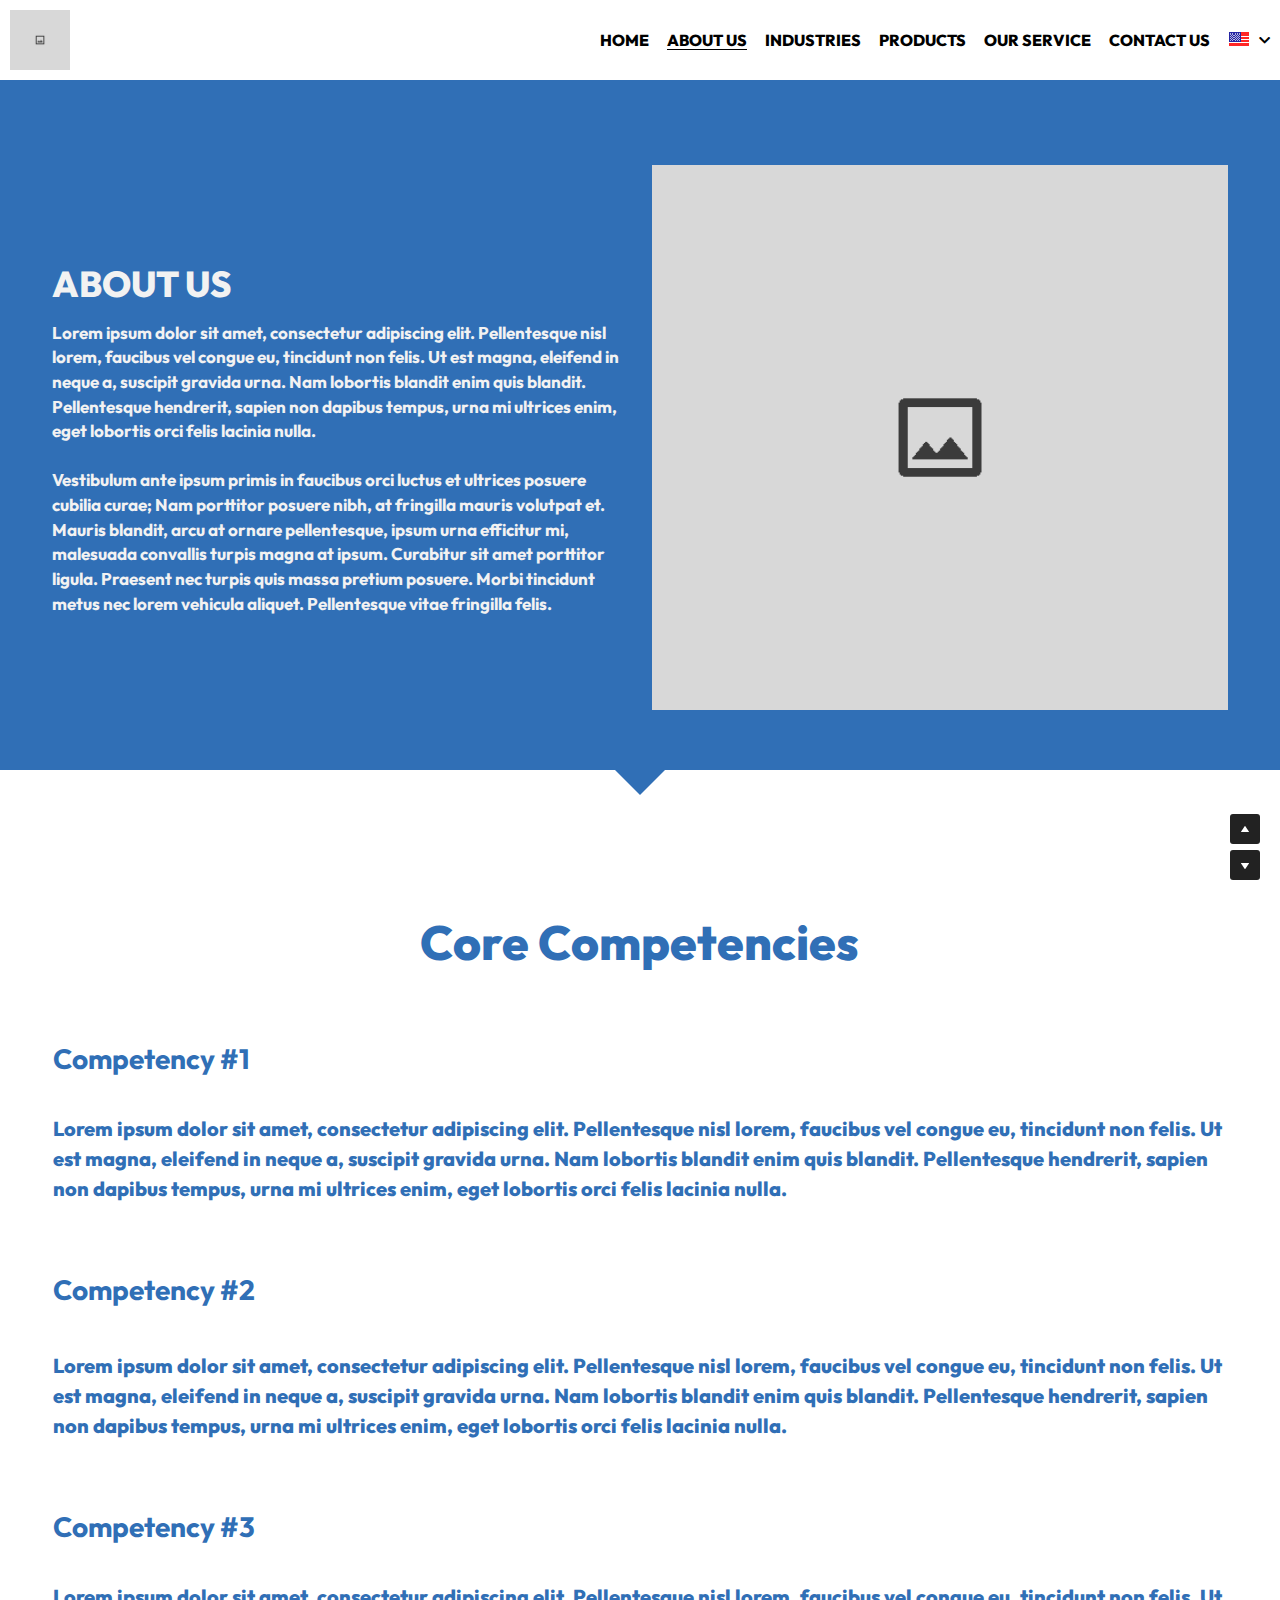
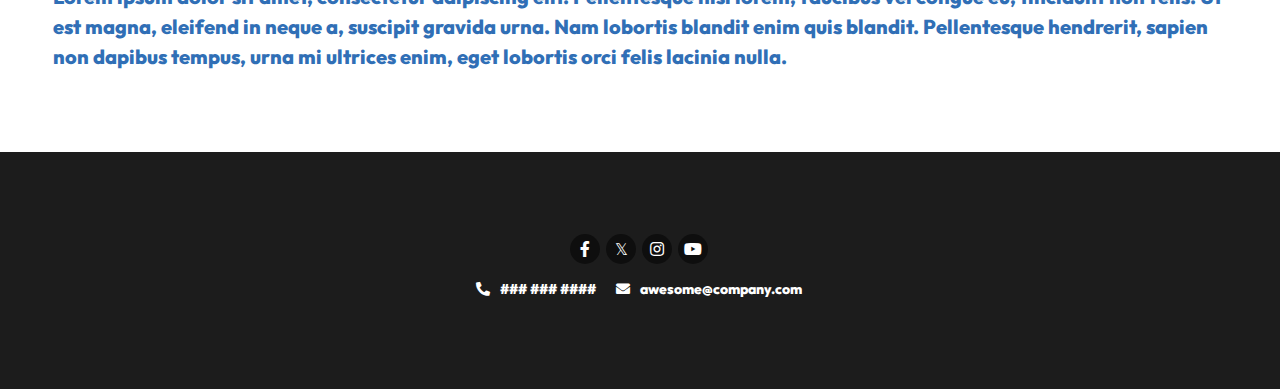
==== commit b7690cff: "Add remaining pages" ====
--- a/about-us.html
+++ b/about-us.html
@@ -975,19 +975,584 @@
 }
 
 </style>
-<style data-emotion="css 1ye2b1h" data-s>.css-1ye2b1h.s-nav.navigator .s-navbar-desktop{background:#fff;box-sizing:border-box}.css-1ye2b1h.s-nav.navigator .s-navbar-desktop .s-nav-icons>.s-nav-li,.css-1ye2b1h.s-nav.navigator .s-navbar-desktop .s-uncollapsed-nav>.s-nav-li{font-size:100%}.css-1ye2b1h.s-nav.navigator .s-navbar-desktop .s-navbar-dropdown>ul{background:#fff;border-bottom-right-radius:4px;border-bottom-left-radius:4px}.css-1ye2b1h.s-nav.navigator .s-navbar-desktop.s-navbar-desktop-fixed:not(.is-not-sticky-navbar){top:0;left:0px;width:calc(100% - 0px)}.css-1ye2b1h.s-nav.navigator .s-navbar-desktop .s-nav-items-and-links{-webkit-box-flex:1;-webkit-flex-grow:1;-ms-flex-positive:1;flex-grow:1;text-align:right}.css-1ye2b1h.s-nav.navigator .s-navbar-desktop .s-nav-items-and-links li{display:inline-block}.css-1ye2b1h.s-nav.navigator .s-navbar-desktop .s-nav-items-and-links li a{font-weight:bold}.css-1ye2b1h.s-nav.navigator .s-navbar-desktop.topBar .s-nav-inner .s-nav-inner-wrap{display:-webkit-box;display:-webkit-flex;display:-ms-flexbox;display:flex;position:relative;-webkit-align-items:center;-webkit-box-align:center;-ms-flex-align:center;align-items:center}.css-1ye2b1h.s-nav.navigator .s-navbar-desktop .s-logo .s-image{max-width:240px}.css-1ye2b1h.s-nav.navigator .s-navbar-desktop .s-logo-image{margin:0 10px 0 0}.css-1ye2b1h.s-nav.navigator .s-navbar-desktop .s-logo-image img{max-height:60px}.css-1ye2b1h.s-nav.navigator .s-navbar-desktop.s-navbar-desktop-normal .s-nav-inner{visibility:hidden;opacity:0}@media screen and (min-width:728px){.css-1ye2b1h.s-nav.navigator .s-navbar-desktop.s-navbar-desktop-fixed{display:block}}.css-1ye2b1h.s-nav.navigator .s-navbar-desktop .s-nav-inner-wrap>:first-child{margin-left:0;padding-left:0}.css-1ye2b1h.s-nav.navigator .s-navbar-desktop .s-nav-inner-wrap>:last-child{margin-right:0;padding-right:0}.css-1ye2b1h.s-nav.navigator .s-navbar-desktop .s-nav-inner,.css-1ye2b1h.s-nav.navigator .s-navbar-desktop .s-nav-inner-wrap{margin:auto}.css-1ye2b1h.s-nav.navigator .s-navbar-desktop .s-nav-inner-wrap>:last-child.s-nav-items-and-links .s-uncollapsed-nav li:nth-last-child(1) .s-nav-link-container,.css-1ye2b1h.s-nav.navigator .s-navbar-desktop .s-nav-inner-wrap>:last-child.s-nav-items-and-links .s-uncollapsed-nav li:nth-last-child(2) .s-nav-link-container{padding-right:0}.css-1ye2b1h.s-nav.navigator .s-navbar-desktop .s-nav-inner-wrap>:last-child.s-icons>:last-child.s-nav-icons>:last-child.multi-lang-nav-container>.multi-lang-nav>.s-nav-dropdown>.s-nav-link-container{padding-right:0}.css-1ye2b1h.navigator .s-new-layout:not(.s-new-layout-g):not(.topBlock) .s-nav-inner-wrap{padding:10px}@media screen and (max-width:727px){.css-1ye2b1h.s-nav.navigator .s-navbar-desktop{display:none}}</style><style data-emotion="css fisrrk" data-s>.css-fisrrk{position:relative}.s-navbar-desktop-fixed .css-fisrrk{position:relative}</style><style data-emotion="css 16en5av" data-s>.css-16en5av{font-size:17px}.css-16en5av .s-section:not(.s-grid-section):not(.s-store-section) .container{z-index:4}.css-16en5av .s-section:not(.s-slider-section) .container{width:1200px}#s-content .css-16en5av h2{font-size:36px}#s-content .css-16en5av h1 span,#s-content .css-16en5av h2 span{line-height:1.4}.css-16en5av .s-section,.css-16en5av .s-footer-section .s-footer-text,.css-16en5av .s-item-text{font-size:17px}.css-16en5av .s-footer-section.s-bg-dark:not(.new-text-color-logic) .s-footer-text{color:#fff}.css-16en5av .s-title{color:#1D2023}.css-16en5av .s-subtitle{color:#000000}.css-16en5av .s-item-title{color:#1D2023}.css-16en5av .s-item-text,.css-16en5av .s-footer-text{color:#50555c}</style>
-
-<style id=s927011-1>@keyframes antSlideUpIn{0%{opacity:0;transform-origin:0% 0%;transform:scaleY(0.8)}100%{opacity:1;transform-origin:0% 0%;transform:scaleY(1)}}@keyframes antSlideUpOut{0%{opacity:1;transform-origin:0% 0%;transform:scaleY(1)}100%{opacity:0;transform-origin:0% 0%;transform:scaleY(0.8)}}@keyframes antPickerSlideDownIn{0%{opacity:0;transform-origin:100% 100%;transform:scaleY(0.8)}100%{opacity:1;transform-origin:100% 100%;transform:scaleY(1)}}@keyframes antPickerSlideDownOut{0%{opacity:1;transform-origin:100% 100%;transform:scaleY(1)}100%{opacity:0;transform-origin:100% 100%;transform:scaleY(0.8)}}@keyframes antFadeIn{0%{opacity:0}100%{opacity:1}}@keyframes antFadeOut{0%{opacity:1}100%{opacity:0}}@keyframes antMoveDownIn{0%{transform-origin:0 0;transform:translateY(100%);opacity:0}100%{transform-origin:0 0;transform:translateY(0%);opacity:1}}@keyframes antMoveDownOut{0%{transform-origin:0 0;transform:translateY(0%);opacity:1}100%{transform-origin:0 0;transform:translateY(100%);opacity:0}}@keyframes antMoveLeftIn{0%{transform-origin:0 0;transform:translateX(-100%);opacity:0}100%{transform-origin:0 0;transform:translateX(0%);opacity:1}}@keyframes antMoveLeftOut{0%{transform-origin:0 0;transform:translateX(0%);opacity:1}100%{transform-origin:0 0;transform:translateX(-100%);opacity:0}}@keyframes antMoveRightIn{0%{opacity:0;transform-origin:0 0;transform:translateX(100%)}100%{opacity:1;transform-origin:0 0;transform:translateX(0%)}}@keyframes antMoveRightOut{0%{transform-origin:0 0;transform:translateX(0%);opacity:1}100%{transform-origin:0 0;transform:translateX(100%);opacity:0}}@keyframes antMoveUpIn{0%{transform-origin:0 0;transform:translateY(-100%);opacity:0}100%{transform-origin:0 0;transform:translateY(0%);opacity:1}}@keyframes antMoveUpOut{0%{transform-origin:0 0;transform:translateY(0%);opacity:1}100%{transform-origin:0 0;transform:translateY(-100%);opacity:0}}@keyframes loadingCircle{0%{transform-origin:50% 50%;transform:rotate(0deg)}100%{transform-origin:50% 50%;transform:rotate(360deg)}}@keyframes antSlideUpIn{0%{opacity:0;transform-origin:0% 0%;transform:scaleY(0.8)}100%{opacity:1;transform-origin:0% 0%;transform:scaleY(1)}}@keyframes antSlideUpOut{0%{opacity:1;transform-origin:0% 0%;transform:scaleY(1)}100%{opacity:0;transform-origin:0% 0%;transform:scaleY(0.8)}}@keyframes antSlideDownIn{0%{opacity:0;transform-origin:100% 100%;transform:translate3d(0,15px,0)}100%{opacity:1;transform-origin:100% 100%;transform:translate3d(0,0,0)}}@keyframes antSlideDownOut{0%{opacity:1;transform-origin:100% 100%;transform:translate3d(0,0,0)}100%{opacity:0;transform-origin:100% 100%;transform:translate3d(0,15px,0)}}@keyframes antSlideLeftIn{0%{opacity:0;transform-origin:0% 0%;transform:scaleX(0.8)}100%{opacity:1;transform-origin:0% 0%;transform:scaleX(1)}}@keyframes antSlideLeftOut{0%{opacity:1;transform-origin:0% 0%;transform:scaleX(1)}100%{opacity:0;transform-origin:0% 0%;transform:scaleX(0.8)}}@keyframes antSlideRightIn{0%{opacity:0;transform-origin:100% 0%;transform:scaleX(0.8)}100%{opacity:1;transform-origin:100% 0%;transform:scaleX(1)}}@keyframes antSlideRightOut{0%{opacity:1;transform-origin:100% 0%;transform:scaleX(1)}100%{opacity:0;transform-origin:100% 0%;transform:scaleX(0.8)}}@keyframes antSwingIn{0%,100%{transform:translateX(0)}20%{transform:translateX(-10px)}40%{transform:translateX(10px)}60%{transform:translateX(-5px)}80%{transform:translateX(5px)}}@keyframes sZoomIn{0%{opacity:0;transform:scale(0.2)}100%{opacity:1;transform:scale(1)}}@keyframes sZoomOut{0%{transform:scale(1)}100%{opacity:0;transform:scale(0.2)}}@keyframes sZoomBigIn{0%{opacity:0;transform:scale(0.9)}100%{transform:scale(1)}}@keyframes sZoomBigOut{0%{transform:scale(1)}100%{opacity:0;transform:scale(0.9)}}@keyframes sZoomUpIn{0%{opacity:0;transform-origin:50% 0%;transform:scale(0.8)}100%{transform-origin:50% 0%;transform:scale(1)}}@keyframes sZoomUpOut{0%{transform-origin:50% 0%;transform:scale(1)}100%{opacity:0;transform-origin:50% 0%;transform:scale(0.8)}}@keyframes sZoomLeftIn{0%{opacity:0;transform-origin:0% 50%;transform:scale(0.8)}100%{transform-origin:0% 50%;transform:scale(1)}}@keyframes sZoomLeftOut{0%{transform-origin:0% 50%;transform:scale(1)}100%{opacity:0;transform-origin:0% 50%;transform:scale(0.8)}}@keyframes sZoomRightIn{0%{opacity:0;transform-origin:100% 50%;transform:scale(0.8)}100%{transform-origin:100% 50%;transform:scale(1)}}@keyframes sZoomRightOut{0%{transform-origin:100% 50%;transform:scale(1)}100%{opacity:0;transform-origin:100% 50%;transform:scale(0.8)}}@keyframes sZoomDownIn{0%{opacity:0;transform-origin:50% 100%;transform:scale(0.8)}100%{transform-origin:50% 100%;transform:scale(1)}}@keyframes sZoomDownOut{0%{transform-origin:50% 100%;transform:scale(1)}100%{opacity:0;transform-origin:50% 100%;transform:scale(0.8)}}
+<style data-emotion="css 1ye2b1h" data-s>
+.css-1ye2b1h.s-nav.navigator .s-navbar-desktop {
+  background: #fff;
+  box-sizing: border-box;
+}
+.css-1ye2b1h.s-nav.navigator .s-navbar-desktop .s-nav-icons > .s-nav-li,
+.css-1ye2b1h.s-nav.navigator .s-navbar-desktop .s-uncollapsed-nav > .s-nav-li {
+  font-size: 100%;
+}
+.css-1ye2b1h.s-nav.navigator .s-navbar-desktop .s-navbar-dropdown > ul {
+  background: #fff;
+  border-bottom-right-radius: 4px;
+  border-bottom-left-radius: 4px;
+}
+.css-1ye2b1h.s-nav.navigator
+  .s-navbar-desktop.s-navbar-desktop-fixed:not(.is-not-sticky-navbar) {
+  top: 0;
+  left: 0px;
+  width: calc(100% - 0px);
+}
+.css-1ye2b1h.s-nav.navigator .s-navbar-desktop .s-nav-items-and-links {
+  -webkit-box-flex: 1;
+  -webkit-flex-grow: 1;
+  -ms-flex-positive: 1;
+  flex-grow: 1;
+  text-align: right;
+}
+.css-1ye2b1h.s-nav.navigator .s-navbar-desktop .s-nav-items-and-links li {
+  display: inline-block;
+}
+.css-1ye2b1h.s-nav.navigator .s-navbar-desktop .s-nav-items-and-links li a {
+  font-weight: bold;
+}
+.css-1ye2b1h.s-nav.navigator
+  .s-navbar-desktop.topBar
+  .s-nav-inner
+  .s-nav-inner-wrap {
+  display: -webkit-box;
+  display: -webkit-flex;
+  display: -ms-flexbox;
+  display: flex;
+  position: relative;
+  -webkit-align-items: center;
+  -webkit-box-align: center;
+  -ms-flex-align: center;
+  align-items: center;
+}
+.css-1ye2b1h.s-nav.navigator .s-navbar-desktop .s-logo .s-image {
+  max-width: 240px;
+}
+.css-1ye2b1h.s-nav.navigator .s-navbar-desktop .s-logo-image {
+  margin: 0 10px 0 0;
+}
+.css-1ye2b1h.s-nav.navigator .s-navbar-desktop .s-logo-image img {
+  max-height: 60px;
+}
+.css-1ye2b1h.s-nav.navigator
+  .s-navbar-desktop.s-navbar-desktop-normal
+  .s-nav-inner {
+  visibility: hidden;
+  opacity: 0;
+}
+@media screen and (min-width: 728px) {
+  .css-1ye2b1h.s-nav.navigator .s-navbar-desktop.s-navbar-desktop-fixed {
+    display: block;
+  }
+}
+.css-1ye2b1h.s-nav.navigator
+  .s-navbar-desktop
+  .s-nav-inner-wrap
+  > :first-child {
+  margin-left: 0;
+  padding-left: 0;
+}
+.css-1ye2b1h.s-nav.navigator .s-navbar-desktop .s-nav-inner-wrap > :last-child {
+  margin-right: 0;
+  padding-right: 0;
+}
+.css-1ye2b1h.s-nav.navigator .s-navbar-desktop .s-nav-inner,
+.css-1ye2b1h.s-nav.navigator .s-navbar-desktop .s-nav-inner-wrap {
+  margin: auto;
+}
+.css-1ye2b1h.s-nav.navigator
+  .s-navbar-desktop
+  .s-nav-inner-wrap
+  > :last-child.s-nav-items-and-links
+  .s-uncollapsed-nav
+  li:nth-last-child(1)
+  .s-nav-link-container,
+.css-1ye2b1h.s-nav.navigator
+  .s-navbar-desktop
+  .s-nav-inner-wrap
+  > :last-child.s-nav-items-and-links
+  .s-uncollapsed-nav
+  li:nth-last-child(2)
+  .s-nav-link-container {
+  padding-right: 0;
+}
+.css-1ye2b1h.s-nav.navigator
+  .s-navbar-desktop
+  .s-nav-inner-wrap
+  > :last-child.s-icons
+  > :last-child.s-nav-icons
+  > :last-child.multi-lang-nav-container
+  > .multi-lang-nav
+  > .s-nav-dropdown
+  > .s-nav-link-container {
+  padding-right: 0;
+}
+.css-1ye2b1h.navigator
+  .s-new-layout:not(.s-new-layout-g):not(.topBlock)
+  .s-nav-inner-wrap {
+  padding: 10px;
+}
+@media screen and (max-width: 727px) {
+  .css-1ye2b1h.s-nav.navigator .s-navbar-desktop {
+    display: none;
+  }
+}
+</style > <style data-emotion="css fisrrk" data-s > .css-fisrrk {
+  position: relative;
+}
+.s-navbar-desktop-fixed .css-fisrrk {
+  position: relative;
+}
+</style > <style data-emotion="css 16en5av" data-s > .css-16en5av {
+  font-size: 17px;
+}
+.css-16en5av .s-section:not(.s-grid-section):not(.s-store-section) .container {
+  z-index: 4;
+}
+.css-16en5av .s-section:not(.s-slider-section) .container {
+  width: 1200px;
+}
+#s-content .css-16en5av h2 {
+  font-size: 36px;
+}
+#s-content .css-16en5av h1 span,
+#s-content .css-16en5av h2 span {
+  line-height: 1.4;
+}
+.css-16en5av .s-section,
+.css-16en5av .s-footer-section .s-footer-text,
+.css-16en5av .s-item-text {
+  font-size: 17px;
+}
+.css-16en5av
+  .s-footer-section.s-bg-dark:not(.new-text-color-logic)
+  .s-footer-text {
+  color: #fff;
+}
+.css-16en5av .s-title {
+  color: #1d2023;
+}
+.css-16en5av .s-subtitle {
+  color: #000000;
+}
+.css-16en5av .s-item-title {
+  color: #1d2023;
+}
+.css-16en5av .s-item-text,
+.css-16en5av .s-footer-text {
+  color: #50555c;
+}
 </style>
 
 
-<meta name=referrer content=no-referrer><link defer href="./assets/images/placeholder.png" rel="shortcut icon" type=image/x-icon><style>
-
-.sf-hidden{display:none!important}</style>
-</head>
-<body>
-<div data-id=27653728 id=s-page-container>
-<style class=sf-hidden>
+<style id=s927011-1>
+@keyframes antSlideUpIn {
+  0% {
+    opacity: 0;
+    transform-origin: 0% 0%;
+    transform: scaleY(0.8);
+  }
+  100% {
+    opacity: 1;
+    transform-origin: 0% 0%;
+    transform: scaleY(1);
+  }
+}
+@keyframes antSlideUpOut {
+  0% {
+    opacity: 1;
+    transform-origin: 0% 0%;
+    transform: scaleY(1);
+  }
+  100% {
+    opacity: 0;
+    transform-origin: 0% 0%;
+    transform: scaleY(0.8);
+  }
+}
+@keyframes antPickerSlideDownIn {
+  0% {
+    opacity: 0;
+    transform-origin: 100% 100%;
+    transform: scaleY(0.8);
+  }
+  100% {
+    opacity: 1;
+    transform-origin: 100% 100%;
+    transform: scaleY(1);
+  }
+}
+@keyframes antPickerSlideDownOut {
+  0% {
+    opacity: 1;
+    transform-origin: 100% 100%;
+    transform: scaleY(1);
+  }
+  100% {
+    opacity: 0;
+    transform-origin: 100% 100%;
+    transform: scaleY(0.8);
+  }
+}
+@keyframes antFadeIn {
+  0% {
+    opacity: 0;
+  }
+  100% {
+    opacity: 1;
+  }
+}
+@keyframes antFadeOut {
+  0% {
+    opacity: 1;
+  }
+  100% {
+    opacity: 0;
+  }
+}
+@keyframes antMoveDownIn {
+  0% {
+    transform-origin: 0 0;
+    transform: translateY(100%);
+    opacity: 0;
+  }
+  100% {
+    transform-origin: 0 0;
+    transform: translateY(0%);
+    opacity: 1;
+  }
+}
+@keyframes antMoveDownOut {
+  0% {
+    transform-origin: 0 0;
+    transform: translateY(0%);
+    opacity: 1;
+  }
+  100% {
+    transform-origin: 0 0;
+    transform: translateY(100%);
+    opacity: 0;
+  }
+}
+@keyframes antMoveLeftIn {
+  0% {
+    transform-origin: 0 0;
+    transform: translateX(-100%);
+    opacity: 0;
+  }
+  100% {
+    transform-origin: 0 0;
+    transform: translateX(0%);
+    opacity: 1;
+  }
+}
+@keyframes antMoveLeftOut {
+  0% {
+    transform-origin: 0 0;
+    transform: translateX(0%);
+    opacity: 1;
+  }
+  100% {
+    transform-origin: 0 0;
+    transform: translateX(-100%);
+    opacity: 0;
+  }
+}
+@keyframes antMoveRightIn {
+  0% {
+    opacity: 0;
+    transform-origin: 0 0;
+    transform: translateX(100%);
+  }
+  100% {
+    opacity: 1;
+    transform-origin: 0 0;
+    transform: translateX(0%);
+  }
+}
+@keyframes antMoveRightOut {
+  0% {
+    transform-origin: 0 0;
+    transform: translateX(0%);
+    opacity: 1;
+  }
+  100% {
+    transform-origin: 0 0;
+    transform: translateX(100%);
+    opacity: 0;
+  }
+}
+@keyframes antMoveUpIn {
+  0% {
+    transform-origin: 0 0;
+    transform: translateY(-100%);
+    opacity: 0;
+  }
+  100% {
+    transform-origin: 0 0;
+    transform: translateY(0%);
+    opacity: 1;
+  }
+}
+@keyframes antMoveUpOut {
+  0% {
+    transform-origin: 0 0;
+    transform: translateY(0%);
+    opacity: 1;
+  }
+  100% {
+    transform-origin: 0 0;
+    transform: translateY(-100%);
+    opacity: 0;
+  }
+}
+@keyframes loadingCircle {
+  0% {
+    transform-origin: 50% 50%;
+    transform: rotate(0deg);
+  }
+  100% {
+    transform-origin: 50% 50%;
+    transform: rotate(360deg);
+  }
+}
+@keyframes antSlideUpIn {
+  0% {
+    opacity: 0;
+    transform-origin: 0% 0%;
+    transform: scaleY(0.8);
+  }
+  100% {
+    opacity: 1;
+    transform-origin: 0% 0%;
+    transform: scaleY(1);
+  }
+}
+@keyframes antSlideUpOut {
+  0% {
+    opacity: 1;
+    transform-origin: 0% 0%;
+    transform: scaleY(1);
+  }
+  100% {
+    opacity: 0;
+    transform-origin: 0% 0%;
+    transform: scaleY(0.8);
+  }
+}
+@keyframes antSlideDownIn {
+  0% {
+    opacity: 0;
+    transform-origin: 100% 100%;
+    transform: translate3d(0, 15px, 0);
+  }
+  100% {
+    opacity: 1;
+    transform-origin: 100% 100%;
+    transform: translate3d(0, 0, 0);
+  }
+}
+@keyframes antSlideDownOut {
+  0% {
+    opacity: 1;
+    transform-origin: 100% 100%;
+    transform: translate3d(0, 0, 0);
+  }
+  100% {
+    opacity: 0;
+    transform-origin: 100% 100%;
+    transform: translate3d(0, 15px, 0);
+  }
+}
+@keyframes antSlideLeftIn {
+  0% {
+    opacity: 0;
+    transform-origin: 0% 0%;
+    transform: scaleX(0.8);
+  }
+  100% {
+    opacity: 1;
+    transform-origin: 0% 0%;
+    transform: scaleX(1);
+  }
+}
+@keyframes antSlideLeftOut {
+  0% {
+    opacity: 1;
+    transform-origin: 0% 0%;
+    transform: scaleX(1);
+  }
+  100% {
+    opacity: 0;
+    transform-origin: 0% 0%;
+    transform: scaleX(0.8);
+  }
+}
+@keyframes antSlideRightIn {
+  0% {
+    opacity: 0;
+    transform-origin: 100% 0%;
+    transform: scaleX(0.8);
+  }
+  100% {
+    opacity: 1;
+    transform-origin: 100% 0%;
+    transform: scaleX(1);
+  }
+}
+@keyframes antSlideRightOut {
+  0% {
+    opacity: 1;
+    transform-origin: 100% 0%;
+    transform: scaleX(1);
+  }
+  100% {
+    opacity: 0;
+    transform-origin: 100% 0%;
+    transform: scaleX(0.8);
+  }
+}
+@keyframes antSwingIn {
+  0%,
+  100% {
+    transform: translateX(0);
+  }
+  20% {
+    transform: translateX(-10px);
+  }
+  40% {
+    transform: translateX(10px);
+  }
+  60% {
+    transform: translateX(-5px);
+  }
+  80% {
+    transform: translateX(5px);
+  }
+}
+@keyframes sZoomIn {
+  0% {
+    opacity: 0;
+    transform: scale(0.2);
+  }
+  100% {
+    opacity: 1;
+    transform: scale(1);
+  }
+}
+@keyframes sZoomOut {
+  0% {
+    transform: scale(1);
+  }
+  100% {
+    opacity: 0;
+    transform: scale(0.2);
+  }
+}
+@keyframes sZoomBigIn {
+  0% {
+    opacity: 0;
+    transform: scale(0.9);
+  }
+  100% {
+    transform: scale(1);
+  }
+}
+@keyframes sZoomBigOut {
+  0% {
+    transform: scale(1);
+  }
+  100% {
+    opacity: 0;
+    transform: scale(0.9);
+  }
+}
+@keyframes sZoomUpIn {
+  0% {
+    opacity: 0;
+    transform-origin: 50% 0%;
+    transform: scale(0.8);
+  }
+  100% {
+    transform-origin: 50% 0%;
+    transform: scale(1);
+  }
+}
+@keyframes sZoomUpOut {
+  0% {
+    transform-origin: 50% 0%;
+    transform: scale(1);
+  }
+  100% {
+    opacity: 0;
+    transform-origin: 50% 0%;
+    transform: scale(0.8);
+  }
+}
+@keyframes sZoomLeftIn {
+  0% {
+    opacity: 0;
+    transform-origin: 0% 50%;
+    transform: scale(0.8);
+  }
+  100% {
+    transform-origin: 0% 50%;
+    transform: scale(1);
+  }
+}
+@keyframes sZoomLeftOut {
+  0% {
+    transform-origin: 0% 50%;
+    transform: scale(1);
+  }
+  100% {
+    opacity: 0;
+    transform-origin: 0% 50%;
+    transform: scale(0.8);
+  }
+}
+@keyframes sZoomRightIn {
+  0% {
+    opacity: 0;
+    transform-origin: 100% 50%;
+    transform: scale(0.8);
+  }
+  100% {
+    transform-origin: 100% 50%;
+    transform: scale(1);
+  }
+}
+@keyframes sZoomRightOut {
+  0% {
+    transform-origin: 100% 50%;
+    transform: scale(1);
+  }
+  100% {
+    opacity: 0;
+    transform-origin: 100% 50%;
+    transform: scale(0.8);
+  }
+}
+@keyframes sZoomDownIn {
+  0% {
+    opacity: 0;
+    transform-origin: 50% 100%;
+    transform: scale(0.8);
+  }
+  100% {
+    transform-origin: 50% 100%;
+    transform: scale(1);
+  }
+}
+@keyframes sZoomDownOut {
+  0% {
+    transform-origin: 50% 100%;
+    transform: scale(1);
+  }
+  100% {
+    opacity: 0;
+    transform-origin: 50% 100%;
+    transform: scale(0.8);
+  }
+}
+
 .css-5uw5jt .s-section:not(.s-slider-section):not(.s-grid-section),
 .css-5uw5jt .s-grid-section:not(._wide),
 .css-5uw5jt .s-new-grid-section {
@@ -1004,8 +1569,6 @@
 image-rendering: pixelated;
 opacity: 0.85;
 }
-
-
 .css-g6n6xt
 .s-section:not(.s-slider-section):not(.s-grid-section):not(
 .s-new-gallery-section
@@ -1095,6 +1658,11 @@
 border-style: solid;
 }
 </style>
+<meta name=referrer content=no-referrer>
+<link defer href="./assets/images/placeholder.png" rel="shortcut icon" type=image/x-icon>
+</head>
+<body>
+<div data-id=27653728 id=s-page-container>
 <div data-hypernova-key=SiteBootstrapper data-hypernova-id=94ddfcf5-297c-43b3-bd15-b3153f7b0371 data-hypernova-emotion-id=1iof6v2,5uw5jt,g6n6xt,pfa0it,1ykyyu6>
 <div id=s-page-client-container>
 <div>
@@ -1106,8 +1674,7 @@
 </div>
 </div>
 <div>
-<style id=color-style-tag class=sf-hidden>
-
+<style>
 .s-custom-colors
 .s-component.s-social-media
 ul.s-social-media-buttons
@@ -1120,11 +1687,7 @@
 .s-custom-colors .navigator {
 border-color: #c9c9c9;
 }
-</style>
-<style
-id=font-style-tag
-class=sf-hidden
-> 
+
 #s-content.s-font-body-outfit
 .s-font-body {
 font-family: "outfit", sans-serif;
@@ -1159,7 +1722,9 @@
 h4 {
 font-weight: 800;
 }
-</style></div><div name=topBar font-size=100% type=NavTheme id=f_a7eefaef-c78a-4fe1-925d-f515062961c4 class="s-nav navigator css-1ye2b1h css-1czhphh0" style="--borderColor:#000;--textColor:#000000;--blockTextColor:#000000;--blockBackgroundColor:#cccccc;--itemColor:#000"><div class="s-navbar-desktop s-navbar-desktop-normal s-bg-dark-text s-new-layout topBar s-new-layout-a s-nav-spacing-compact s-nav-highlight-underline s-nav-drop-shadow-no s-nav-sticky-drop-shadow-default has-new-layout has-image2"><div class="s-nav-inner nav-item-loaded"><div class=s-nav-inner-wrap><div class=s-logo><div class="css-fisrrk css-16fw83s0"><div class=s-logo-image-normal><div class="s-logo-image image1"><div class="s-component s-image"><div><div class=s-component-content><div class=s-img-wrapper>
+</style>
+</div>
+<div name=topBar font-size=100% type=NavTheme id=f_a7eefaef-c78a-4fe1-925d-f515062961c4 class="s-nav navigator css-1ye2b1h css-1czhphh0" style="--borderColor:#000;--textColor:#000000;--blockTextColor:#000000;--blockBackgroundColor:#cccccc;--itemColor:#000"><div class="s-navbar-desktop s-navbar-desktop-normal s-bg-dark-text s-new-layout topBar s-new-layout-a s-nav-spacing-compact s-nav-highlight-underline s-nav-drop-shadow-no s-nav-sticky-drop-shadow-default has-new-layout has-image2"><div class="s-nav-inner nav-item-loaded"><div class=s-nav-inner-wrap><div class=s-logo><div class="css-fisrrk css-16fw83s0"><div class=s-logo-image-normal><div class="s-logo-image image1"><div class="s-component s-image"><div><div class=s-component-content><div class=s-img-wrapper>
 <img src='./assets/images/placeholder.png' alt="broken image" title class=crop-default data-description data-image-link=javascript:void(0); width=300 height=300 style="width:auto;height:auto;background-blend-mode:normal!important;background-clip:content-box!important;background-position:50% 50%!important;background-color:rgba(0,0,0,0)!important;background-image:'./assets/images/placeholder.png' !important;background-size:100% 100%!important;background-origin:content-box!important;background-repeat:no-repeat!important">
 </div>
 </div>
@@ -1235,3 +1800,4 @@
 <span class="fab fa-youtube"></span>
 </a></ul><div class=social-media-contact-list-wrap><div class="social-media-contact-item s-footer-text s-font-body"><span><i class="social-contact-icon fas fa-phone-alt"></i></span><span>### ### ####</span></div><div class="social-media-contact-item s-footer-text s-font-body"><span><i class="social-contact-icon fas fa-envelope"></i></span><span>awesome@company.com</span></div></div></div></div></div></div><div class=s-footer-text><div class="s-component s-text s-animation-page-slide_in"><div></div></div></div></div></div></div></div></div></div></div></div></div></div></div>
 </div>
+</body></html>--- a/fonts.css
+++ b/fonts.css
@@ -135,4 +135,13 @@
 * License - https://fontawesome.com/license/free (Icons: CC BY 4.0, Fonts: SIL OFL 1.1, Code: MIT License)
 */
 
-@font-face{font-family:Font Awesome\ 5 Brands;font-style:normal;font-weight:400;src:url('./assets/fonts/fa-brands-400.f7307680c7fe85959f3ecf122493ea7d.woff2')format("woff2")}+@font-face{font-family:Font Awesome\ 5 Brands;font-style:normal;font-weight:400;src:url('./assets/fonts/fa-brands-400.f7307680c7fe85959f3ecf122493ea7d.woff2')format("woff2")}
+
+
+@font-face {
+  font-family: entypo;
+  src: url(./assets/fonts/entypo-fontello.56c0334a3129bf39b25e0d4e67fcf233.woff) format("woff");
+  font-weight: 400;
+  font-style: normal;
+  font-display: swap
+}--- a/base.css
+++ b/base.css
@@ -5,6 +5,7 @@
 }
 h1,
 h2,
+h3,
 h4,
 p,
 a,
@@ -42,7 +43,6 @@
   font-size: 14px;
   line-height: 1;
 }
-
 .clearfix {
   position: relative;
 }
@@ -51,12 +51,10 @@
   content: "";
   clear: both;
 }
-
 .center,
 .center-align {
   text-align: center;
 }
-
 body {
   -webkit-animation-duration: 0.1s;
   -webkit-animation-name: fontfix;
@@ -64,7 +62,6 @@
   -webkit-animation-timing-function: linear;
   -webkit-animation-delay: 0.1s;
 }
-
 @-webkit-keyframes fontfix {
   0% {
     opacity: 1;
@@ -98,7 +95,6 @@
 .clearfix {
   zoom: 1;
 }
-
 @-webkit-keyframes fadein {
   0% {
     opacity: 0;
@@ -115,7 +111,6 @@
     opacity: 1;
   }
 }
-
 @-webkit-keyframes ui-fade-in-up {
   0% {
     opacity: 0;
@@ -128,7 +123,6 @@
     transform: translateY(0);
   }
 }
-
 @keyframes ui-fade-in-up {
   0% {
     opacity: 0;
@@ -141,7 +135,6 @@
     transform: translateY(0);
   }
 }
-
 @-webkit-keyframes ui-fade-in-down {
   0% {
     opacity: 1;
@@ -154,7 +147,6 @@
     transform: translateY(10px);
   }
 }
-
 @keyframes ui-fade-in-down {
   0% {
     opacity: 1;
@@ -179,7 +171,6 @@
   color: #c6c9cd;
   font-weight: 400;
 }
-
 .s-s6-wrapper .s-section .s-row {
   position: relative;
   transition: all 0.2s ease-in;
@@ -191,7 +182,6 @@
 .s-s6-wrapper .s-section .s-row .s-row-content .s-col {
   position: relative;
 }
-
 .s-s6-wrapper .s-section .s-row .s-row-content .s-col .col-list {
   display: -webkit-flex;
   display: flex;
@@ -199,14 +189,12 @@
   -webkit-flex-direction: column;
   flex-direction: column;
 }
-
 .s-s6-wrapper .s-section .s-row .s-row-content .s-col .col-list .s-element {
   padding: 10px 12px;
   transition: all 0.2s ease-in;
   margin: 0;
   position: relative;
 }
-
 .s-s6-wrapper
   .s-section
   .s-row
@@ -223,7 +211,6 @@
   justify-content: center;
   height: 100%;
 }
-
 @-webkit-keyframes blink {
   0% {
     outline: 2px solid transparent;
@@ -241,7 +228,6 @@
     animation-timing-function: ease-out;
   }
 }
-
 @keyframes blink {
   0% {
     outline: 2px solid transparent;
@@ -259,7 +245,6 @@
     animation-timing-function: ease-out;
   }
 }
-
 @-webkit-keyframes blinkthin {
   0% {
     outline: 1px solid transparent;
@@ -277,7 +262,6 @@
     animation-timing-function: ease-out;
   }
 }
-
 @keyframes blinkthin {
   0% {
     outline: 1px solid transparent;
@@ -295,7 +279,6 @@
     animation-timing-function: ease-out;
   }
 }
-
 @-webkit-keyframes blink2 {
   0% {
     outline: 2px solid transparent;
@@ -313,7 +296,6 @@
     animation-timing-function: ease-out;
   }
 }
-
 @keyframes blink2 {
   0% {
     outline: 2px solid transparent;
@@ -331,7 +313,6 @@
     animation-timing-function: ease-out;
   }
 }
-
 @-webkit-keyframes blinkGreen {
   0% {
     outline: 2px solid transparent;
@@ -349,7 +330,6 @@
     animation-timing-function: ease-out;
   }
 }
-
 @keyframes blinkGreen {
   0% {
     outline: 2px solid transparent;
@@ -367,7 +347,6 @@
     animation-timing-function: ease-out;
   }
 }
-
 @-webkit-keyframes bounce {
   0% {
     margin-bottom: 0;
@@ -398,7 +377,6 @@
     margin-bottom: 0;
   }
 }
-
 @keyframes bounce {
   0% {
     margin-bottom: 0;
@@ -429,7 +407,6 @@
     margin-bottom: 0;
   }
 }
-
 @-webkit-keyframes bounce2 {
   0% {
     -webkit-transform: translateZ(0);
@@ -466,7 +443,6 @@
     transform: translateZ(0);
   }
 }
-
 @keyframes bounce2 {
   0% {
     -webkit-transform: translateZ(0);
@@ -503,7 +479,6 @@
     transform: translateZ(0);
   }
 }
-
 @-webkit-keyframes fadeIn {
   0% {
     opacity: 0;
@@ -512,7 +487,6 @@
     opacity: 1;
   }
 }
-
 @keyframes fadeIn {
   0% {
     opacity: 0;
@@ -521,7 +495,6 @@
     opacity: 1;
   }
 }
-
 @-webkit-keyframes slideIn {
   0% {
     -webkit-transform: translateY(25px);
@@ -534,7 +507,6 @@
     opacity: 1;
   }
 }
-
 @keyframes slideIn {
   0% {
     -webkit-transform: translateY(25px);
@@ -547,7 +519,6 @@
     opacity: 1;
   }
 }
-
 @-webkit-keyframes skeleton-pulse {
   0% {
     opacity: 1;
@@ -559,7 +530,6 @@
     opacity: 1;
   }
 }
-
 @keyframes skeleton-pulse {
   0% {
     opacity: 1;
@@ -571,12 +541,10 @@
     opacity: 1;
   }
 }
-
 .s-animation-page-slide_in {
   -webkit-animation: slideIn 0.75s;
   animation: slideIn 0.75s;
 }
-
 .site-dashboard-content.is-preview-mode
   .s-animation-image_link_hover-zoom_in
   .s-blog-post-section
@@ -891,7 +859,6 @@
   img {
   transition: all 0.5s cubic-bezier(0.7, 0, 0.3, 1);
 }
-
 .fa,
 .fab,
 .fas {
@@ -903,7 +870,6 @@
   text-rendering: auto;
   line-height: 1;
 }
-
 @-webkit-keyframes fa-spin {
   0% {
     -webkit-transform: rotate(0deg);
@@ -924,19 +890,16 @@
     transform: rotate(1turn);
   }
 }
-
 .fa-chevron-down:before {
   content: "\f078";
 }
 .fa-envelope:before {
   content: "\f0e0";
 }
-
 .fa.fa-twitter:before,
 .fab.fa-twitter:before {
   content: "𝕏";
 }
-
 .fa-facebook-f:before {
   content: "\f39e";
 }
@@ -952,27 +915,53 @@
 .fa-youtube:before {
   content: "\f167";
 }
-
-.fa,.fas{font-family:Font Awesome\ 5 Free}
-
-.fa,.fas{font-weight:900}
-
-.fab{font-family:Font Awesome\ 5 Brands;font-weight:400}
-
+.fa.fa-map-marker:before {
+  content: "\f3c5";
+}
+[class*=" entypo-"]:before,
+[class^="entypo-"]:before {
+  font-family: entypo;
+  font-style: normal;
+  font-weight: 400;
+  speak: none;
+  display: inline-block;
+  text-decoration: inherit;
+  width: 1em;
+  text-align: center;
+  font-variant: normal;
+  text-transform: none;
+  line-height: 1em;
+}
+.entypo-mail:before {
+  content: "\e919";
+}
+.entypo-mobile::before {
+  content: "\e8a4";
+}
+.fa,
+.fas {
+  font-family: Font Awesome\ 5 Free;
+}
+.fa,
+.fas {
+  font-weight: 900;
+}
+.fab {
+  font-family: Font Awesome\ 5 Brands;
+  font-weight: 400;
+}
 @-webkit-keyframes fancybox-rotate {
   to {
     -webkit-transform: rotate(1turn);
     transform: rotate(1turn);
   }
 }
-
 @keyframes fancybox-rotate {
   to {
     -webkit-transform: rotate(1turn);
     transform: rotate(1turn);
   }
 }
-
 @-webkit-keyframes fancybox-dash {
   0% {
     stroke-dasharray: 1, 200;
@@ -1001,7 +990,6 @@
     stroke-dashoffset: -124px;
   }
 }
-
 @-webkit-keyframes fancybox-fadeIn {
   0% {
     opacity: 0;
@@ -1010,7 +998,6 @@
     opacity: 1;
   }
 }
-
 @keyframes fancybox-fadeIn {
   0% {
     opacity: 0;
@@ -1019,19 +1006,16 @@
     opacity: 1;
   }
 }
-
 @-webkit-keyframes fancybox-fadeOut {
   to {
     opacity: 0;
   }
 }
-
 @keyframes fancybox-fadeOut {
   to {
     opacity: 0;
   }
 }
-
 @-webkit-keyframes fancybox-zoomInUp {
   0% {
     -webkit-transform: scale(0.97) translate3d(0, 16px, 0);
@@ -1044,7 +1028,6 @@
     opacity: 1;
   }
 }
-
 @keyframes fancybox-zoomInUp {
   0% {
     -webkit-transform: scale(0.97) translate3d(0, 16px, 0);
@@ -1057,7 +1040,6 @@
     opacity: 1;
   }
 }
-
 @-webkit-keyframes fancybox-zoomOutDown {
   to {
     -webkit-transform: scale(0.97) translate3d(0, 16px, 0);
@@ -1079,7 +1061,6 @@
     opacity: 0;
   }
 }
-
 @keyframes fancybox-throwOutUp {
   to {
     -webkit-transform: translate3d(0, -30%, 0);
@@ -1087,7 +1068,6 @@
     opacity: 0;
   }
 }
-
 @-webkit-keyframes fancybox-throwOutDown {
   to {
     -webkit-transform: translate3d(0, 30%, 0);
@@ -1095,7 +1075,6 @@
     opacity: 0;
   }
 }
-
 @keyframes fancybox-throwOutDown {
   to {
     -webkit-transform: translate3d(0, 30%, 0);
@@ -1103,7 +1082,6 @@
     opacity: 0;
   }
 }
-
 #s-support-widget-container {
   box-sizing: border-box;
   position: fixed;
@@ -1132,7 +1110,6 @@
     transform: translateX(100%);
   }
 }
-
 @keyframes moveFromRightFade {
   0% {
     opacity: 0.3;
@@ -1140,7 +1117,6 @@
     transform: translateX(100%);
   }
 }
-
 @-webkit-keyframes moveFromLeftFade {
   0% {
     opacity: 0.3;
@@ -1169,21 +1145,18 @@
     transform: translateX(100%);
   }
 }
-
 @-webkit-keyframes icon_rotate {
   to {
     -webkit-transform: rotate(1turn);
     transform: rotate(1turn);
   }
 }
-
 @keyframes icon_rotate {
   to {
     -webkit-transform: rotate(1turn);
     transform: rotate(1turn);
   }
 }
-
 .s-nav div li.s-nav-dropdown .s-nav-icon {
   margin-right: 4px;
 }
@@ -1228,7 +1201,6 @@
   transition-delay: 0s, 0s;
   z-index: 111;
 }
-
 #s-nav .nav-item .s-nav-dropdown ul:empty,
 #s-nav .nav-item li.s-nav-dropdown ul:empty,
 #s-nav div .s-nav-dropdown ul:empty,
@@ -1283,7 +1255,6 @@
   max-height: 2000px;
   z-index: 111;
 }
-
 #s-nav .nav-item .s-nav-dropdown:hover .multi-lang-ul,
 #s-nav .nav-item li.s-nav-dropdown:hover .multi-lang-ul,
 #s-nav div .s-nav-dropdown:hover .multi-lang-ul,
@@ -1312,23 +1283,19 @@
   margin: 0;
   position: fixed;
 }
-
 .s-component {
   position: relative;
 }
-
 .s-navbar-dropdown .drop-down-icon-bold {
   font-size: 80%;
   margin-top: 2px;
   margin-left: 2px;
 }
-
 .navigation-buttons {
   position: fixed;
   right: 20px;
   z-index: 999;
 }
-
 .navigation-buttons span {
   width: 30px;
   height: 30px;
@@ -1337,7 +1304,6 @@
   display: block;
   cursor: pointer;
 }
-
 .navigation-buttons span.prev {
   background: #222 url("./assets/images/up-arrow.png") no-repeat 5px 5px;
 }
@@ -1345,249 +1311,223 @@
   background: #222 url("./assets/images/down-arrow.png") no-repeat 5px 5px;
 }
 .navigation-buttons span:hover {
-    background-color: #383838;
-  }
-
-  .page-wrapper {
-    position: relative;
-  }
-
+  background-color: #383838;
+}
+.page-wrapper {
+  position: relative;
+}
+.s-cookie-notification-bar {
+  left: 20px;
+  padding: 15px;
+  width: 300px;
+  z-index: 10000;
+  font-size: 12px;
+  box-sizing: border-box;
+  border-radius: 4px;
+}
+.s-cookie-notification-bar .cookie-notification-title {
+  font-size: 14px;
+  font-weight: 600;
+}
+.s-cookie-notification-bar .cookie-notification-text {
+  display: inline-block;
+  padding: 10px 0;
+  line-height: 15px;
+}
+@media only screen and (max-width: 500px) {
   .s-cookie-notification-bar {
+    width: 60vw;
+    padding: 10px;
     left: 20px;
-    padding: 15px;
-    width: 300px;
-    z-index: 10000;
-    font-size: 12px;
-    box-sizing: border-box;
-    border-radius: 4px;
-  }
-  .s-cookie-notification-bar .cookie-notification-title {
-    font-size: 14px;
-    font-weight: 600;
+    z-index: 2000;
   }
   .s-cookie-notification-bar .cookie-notification-text {
-    display: inline-block;
-    padding: 10px 0;
-    line-height: 15px;
-  }
-  @media only screen and (max-width: 500px) {
-    .s-cookie-notification-bar {
-      width: 60vw;
-      padding: 10px;
-      left: 20px;
-      z-index: 2000;
-    }
-    .s-cookie-notification-bar .cookie-notification-text {
-      padding: 6px 0;
-    }
-  }
-  .s-cookie-notification-bar {
-    background-color: #f4f6f8;
-    color: #555;
-  }
-
-  ul.slides li.slide {
-    position: relative;
-    outline: none;
-  }
-  .section-anchor {
-    position: absolute;
-    top: 0;
-    left: 0;
-  }
-  .columns {
-    transition: width 0.2s cubic-bezier(0.7, 0, 0.3, 1),
-      margin 0.2s cubic-bezier(0.7, 0, 0.3, 1),
-      padding 0.2s cubic-bezier(0.7, 0, 0.3, 1);
-  }
-
-
-  #s-content {
-    position: relative;
-    overflow: hidden;
-    margin-left: 0;
-    min-height: 100vh;
-    font-size: 16px;
-  }
-
-  .s-image,
+    padding: 6px 0;
+  }
+}
+.s-cookie-notification-bar {
+  background-color: #f4f6f8;
+  color: #555;
+}
+ul.slides li.slide {
+  position: relative;
+  outline: none;
+}
+.section-anchor {
+  position: absolute;
+  top: 0;
+  left: 0;
+}
+.columns {
+  transition: width 0.2s cubic-bezier(0.7, 0, 0.3, 1),
+    margin 0.2s cubic-bezier(0.7, 0, 0.3, 1),
+    padding 0.2s cubic-bezier(0.7, 0, 0.3, 1);
+}
+#s-content {
+  position: relative;
+  overflow: hidden;
+  margin-left: 0;
+  min-height: 100vh;
+  font-size: 16px;
+}
+.s-image,
 .s-media {
   min-height: 1px;
 }
-
 .s-image img,
 .s-media img {
   max-width: 100%;
   vertical-align: middle;
 }
-
 .s-ratio-box {
-    position: relative;
-    margin: 0 auto;
-  }
-
-  .s-ratio-box .lazyloaded {
-    opacity: 1;
-    transition: opacity 0.1s;
-  }
-
-
-  .s-component.s-social-media ul.s-social-media-buttons {
-    margin-left: -3px;
-    margin-right: -3px;
-  }
-
-  @-webkit-keyframes drawer-mask-fade-in {
-    0% {
-      opacity: 0;
-    }
-    to {
-      opacity: 1;
-    }
-  }
-  @keyframes drawer-mask-fade-in {
-    0% {
-      opacity: 0;
-    }
-    to {
-      opacity: 1;
-    }
-  }
-  @-webkit-keyframes drawer-mask-fade-out {
-    0% {
-      opacity: 1;
-      -webkit-transform: translateY(0);
-      transform: translateY(0);
-    }
-    99% {
-      opacity: 0;
-      -webkit-transform: translateY(0);
-      transform: translateY(0);
-    }
-    to {
-      -webkit-transform: translateY(-100%);
-      transform: translateY(-100%);
-    }
-  }
-  @keyframes drawer-mask-fade-out {
-    0% {
-      opacity: 1;
-      -webkit-transform: translateY(0);
-      transform: translateY(0);
-    }
-    99% {
-      opacity: 0;
-      -webkit-transform: translateY(0);
-      transform: translateY(0);
-    }
-    to {
-      -webkit-transform: translateY(-100%);
-      transform: translateY(-100%);
-    }
-  }
-
-  @-webkit-keyframes add-item {
-    0% {
-      -webkit-transform: rotateX(0deg) scaleY(1);
-      transform: rotateX(0deg) scaleY(1);
-    }
-    75% {
-      -webkit-transform: rotateX(-35deg) scaleY(1.6);
-      transform: rotateX(-35deg) scaleY(1.6);
-    }
-    to {
-      -webkit-transform: rotateX(0deg) scaleY(1);
-      transform: rotateX(0deg) scaleY(1);
-    }
-  }
-  @keyframes add-item {
-    0% {
-      -webkit-transform: rotateX(0deg) scaleY(1);
-      transform: rotateX(0deg) scaleY(1);
-    }
-    75% {
-      -webkit-transform: rotateX(-35deg) scaleY(1.6);
-      transform: rotateX(-35deg) scaleY(1.6);
-    }
-    to {
-      -webkit-transform: rotateX(0deg) scaleY(1);
-      transform: rotateX(0deg) scaleY(1);
-    }
-  }
-
-
-  @media screen and (min-width: 728px) {
-    #fixedContainer {
-      display: -webkit-flex;
-      display: flex;
-      position: fixed;
-      z-index: 110;
-      top: 10px;
-      right: 150px;
-    }
-    .fixed-login-container,
-    .fixed-multi-lang-container {
-      display: block;
-      border-radius: 100px;
-      color: #fff;
-      line-height: 38px;
-      list-style-type: none;
-      margin-left: 14px;
-    }
-    .fixed-multi-lang-container {
-      padding: 0 17px;
-      border-radius: 100px;
-      color: #fff;
-      line-height: 38px;
-      list-style-type: none;
-    }
-  }
-  @media screen and (max-width: 727px) {
-    #fixedMultiLangSwitcher,
-    .fixed-login-container {
-      display: none;
-    }
-  }
-
-
-
-
+  position: relative;
+  margin: 0 auto;
+}
+.s-ratio-box .lazyloaded {
+  opacity: 1;
+  transition: opacity 0.1s;
+}
+.s-component.s-social-media ul.s-social-media-buttons {
+  margin-left: -3px;
+  margin-right: -3px;
+}
+@-webkit-keyframes drawer-mask-fade-in {
+  0% {
+    opacity: 0;
+  }
+  to {
+    opacity: 1;
+  }
+}
+@keyframes drawer-mask-fade-in {
+  0% {
+    opacity: 0;
+  }
+  to {
+    opacity: 1;
+  }
+}
+@-webkit-keyframes drawer-mask-fade-out {
+  0% {
+    opacity: 1;
+    -webkit-transform: translateY(0);
+    transform: translateY(0);
+  }
+  99% {
+    opacity: 0;
+    -webkit-transform: translateY(0);
+    transform: translateY(0);
+  }
+  to {
+    -webkit-transform: translateY(-100%);
+    transform: translateY(-100%);
+  }
+}
+@keyframes drawer-mask-fade-out {
+  0% {
+    opacity: 1;
+    -webkit-transform: translateY(0);
+    transform: translateY(0);
+  }
+  99% {
+    opacity: 0;
+    -webkit-transform: translateY(0);
+    transform: translateY(0);
+  }
+  to {
+    -webkit-transform: translateY(-100%);
+    transform: translateY(-100%);
+  }
+}
+@-webkit-keyframes add-item {
+  0% {
+    -webkit-transform: rotateX(0deg) scaleY(1);
+    transform: rotateX(0deg) scaleY(1);
+  }
+  75% {
+    -webkit-transform: rotateX(-35deg) scaleY(1.6);
+    transform: rotateX(-35deg) scaleY(1.6);
+  }
+  to {
+    -webkit-transform: rotateX(0deg) scaleY(1);
+    transform: rotateX(0deg) scaleY(1);
+  }
+}
+@keyframes add-item {
+  0% {
+    -webkit-transform: rotateX(0deg) scaleY(1);
+    transform: rotateX(0deg) scaleY(1);
+  }
+  75% {
+    -webkit-transform: rotateX(-35deg) scaleY(1.6);
+    transform: rotateX(-35deg) scaleY(1.6);
+  }
+  to {
+    -webkit-transform: rotateX(0deg) scaleY(1);
+    transform: rotateX(0deg) scaleY(1);
+  }
+}
+@media screen and (min-width: 728px) {
+  #fixedContainer {
+    display: -webkit-flex;
+    display: flex;
+    position: fixed;
+    z-index: 110;
+    top: 10px;
+    right: 150px;
+  }
+  .fixed-login-container,
+  .fixed-multi-lang-container {
+    display: block;
+    border-radius: 100px;
+    color: #fff;
+    line-height: 38px;
+    list-style-type: none;
+    margin-left: 14px;
+  }
+  .fixed-multi-lang-container {
+    padding: 0 17px;
+    border-radius: 100px;
+    color: #fff;
+    line-height: 38px;
+    list-style-type: none;
+  }
+}
+@media screen and (max-width: 727px) {
+  #fixedMultiLangSwitcher,
+  .fixed-login-container {
+    display: none;
+  }
+}
 h1 {
-    font-family: Outfit, sans-serif;
-    font-size: 48px;
-    font-weight: bold;
-
-    margin-bottom: 76px;
-}
-
-.section-1{
-    display: flex;
-flex-direction: column;
-gap: 68px;
-}
-
-.section-2{
-    text-align: left;
-    position: relative;
-margin: 0 auto;
-padding: 0;
-width: 98%;
-
-display: flex;
-flex-direction: column;
-gap: 36px;
-}
-
+  font-family: Outfit, sans-serif;
+  font-size: 48px;
+  font-weight: bold;
+  margin-bottom: 76px;
+}
+.section-1 {
+  display: flex;
+  flex-direction: column;
+  gap: 68px;
+}
+.section-2 {
+  text-align: left;
+  position: relative;
+  margin: 0 auto;
+  padding: 0;
+  width: 98%;
+  display: flex;
+  flex-direction: column;
+  gap: 36px;
+}
 .header {
-    font-size:28px;
-    font-weight: bold;
-    font-family: Outfit, sans-serif;
-
-}
-
-  .paragraph {
-    font-weight: 800;
-    font-size:20px;
-    line-height: 1.5;
-    font-family: Outfit, sans-serif;
-  }+  font-size: 28px;
+  font-weight: bold;
+  font-family: Outfit, sans-serif;
+}
+.paragraph {
+  font-weight: 800;
+  font-size: 20px;
+  line-height: 1.5;
+  font-family: Outfit, sans-serif;
+}
